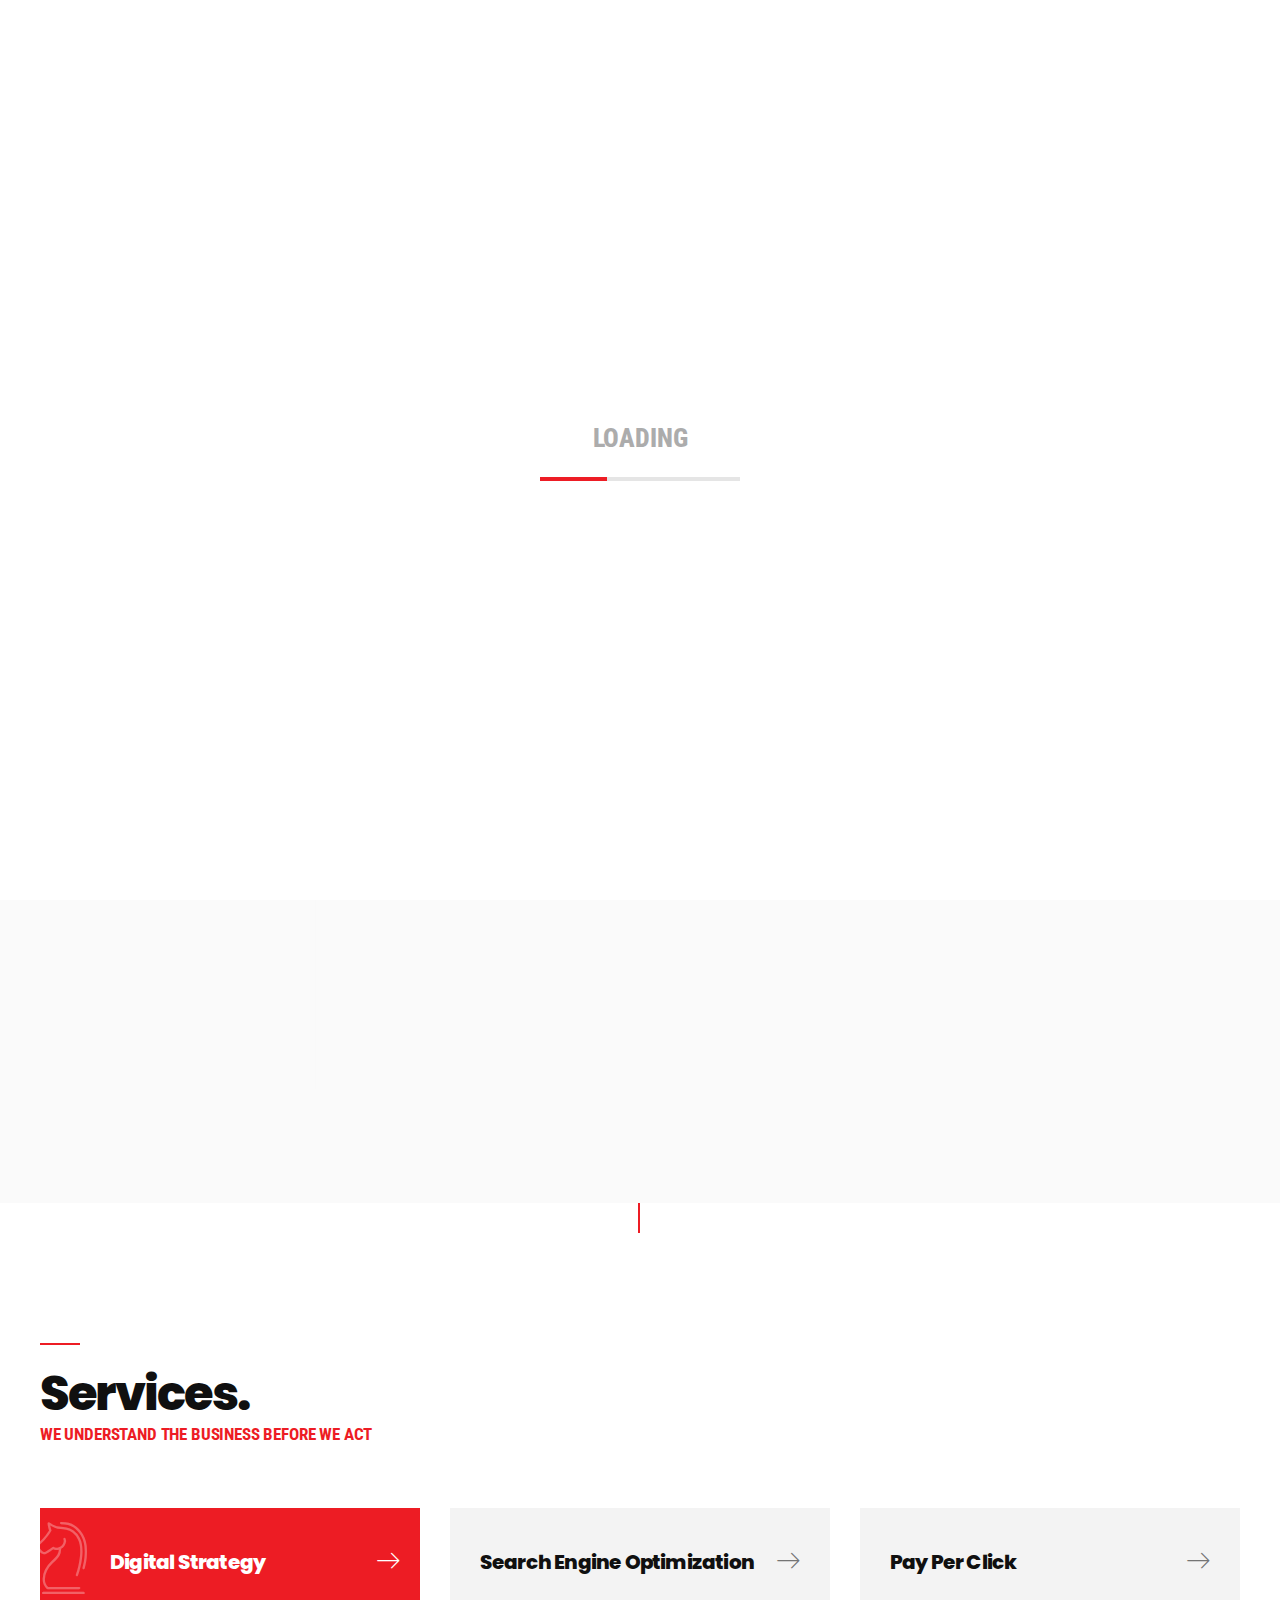
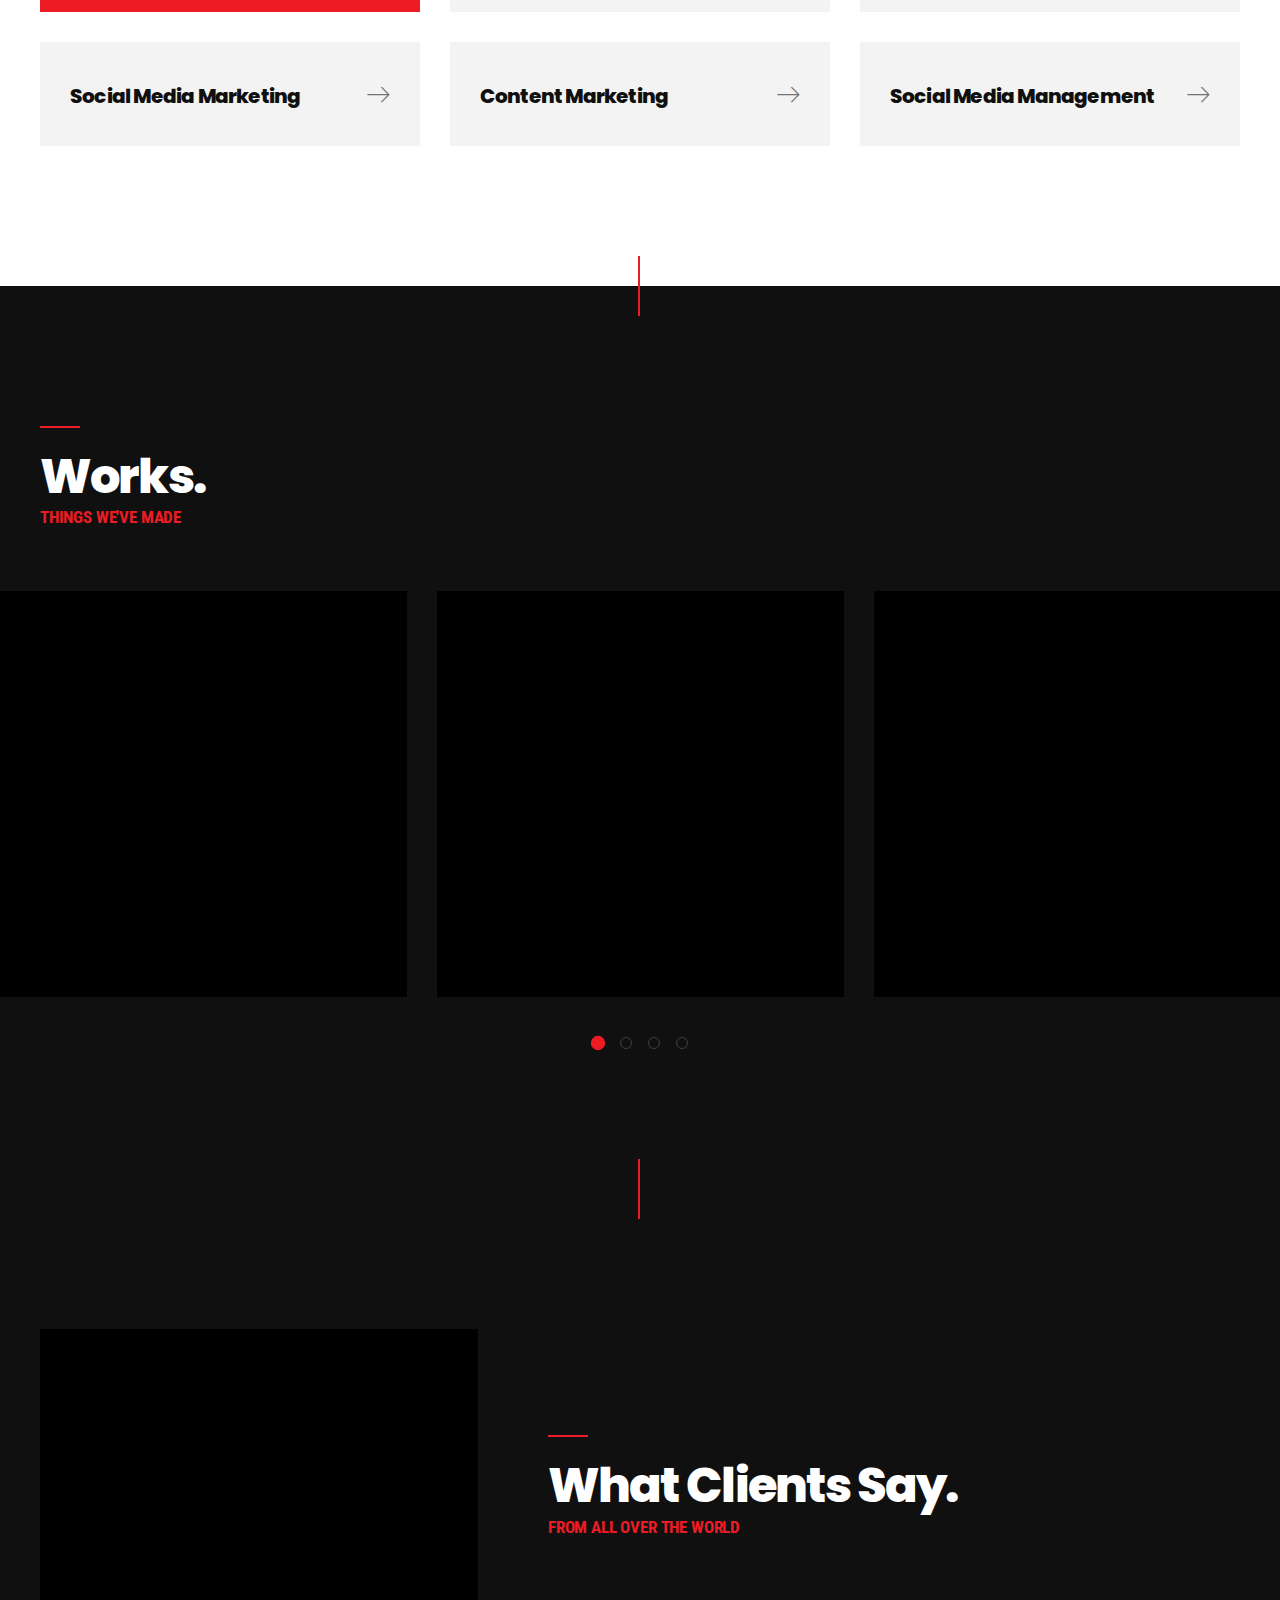
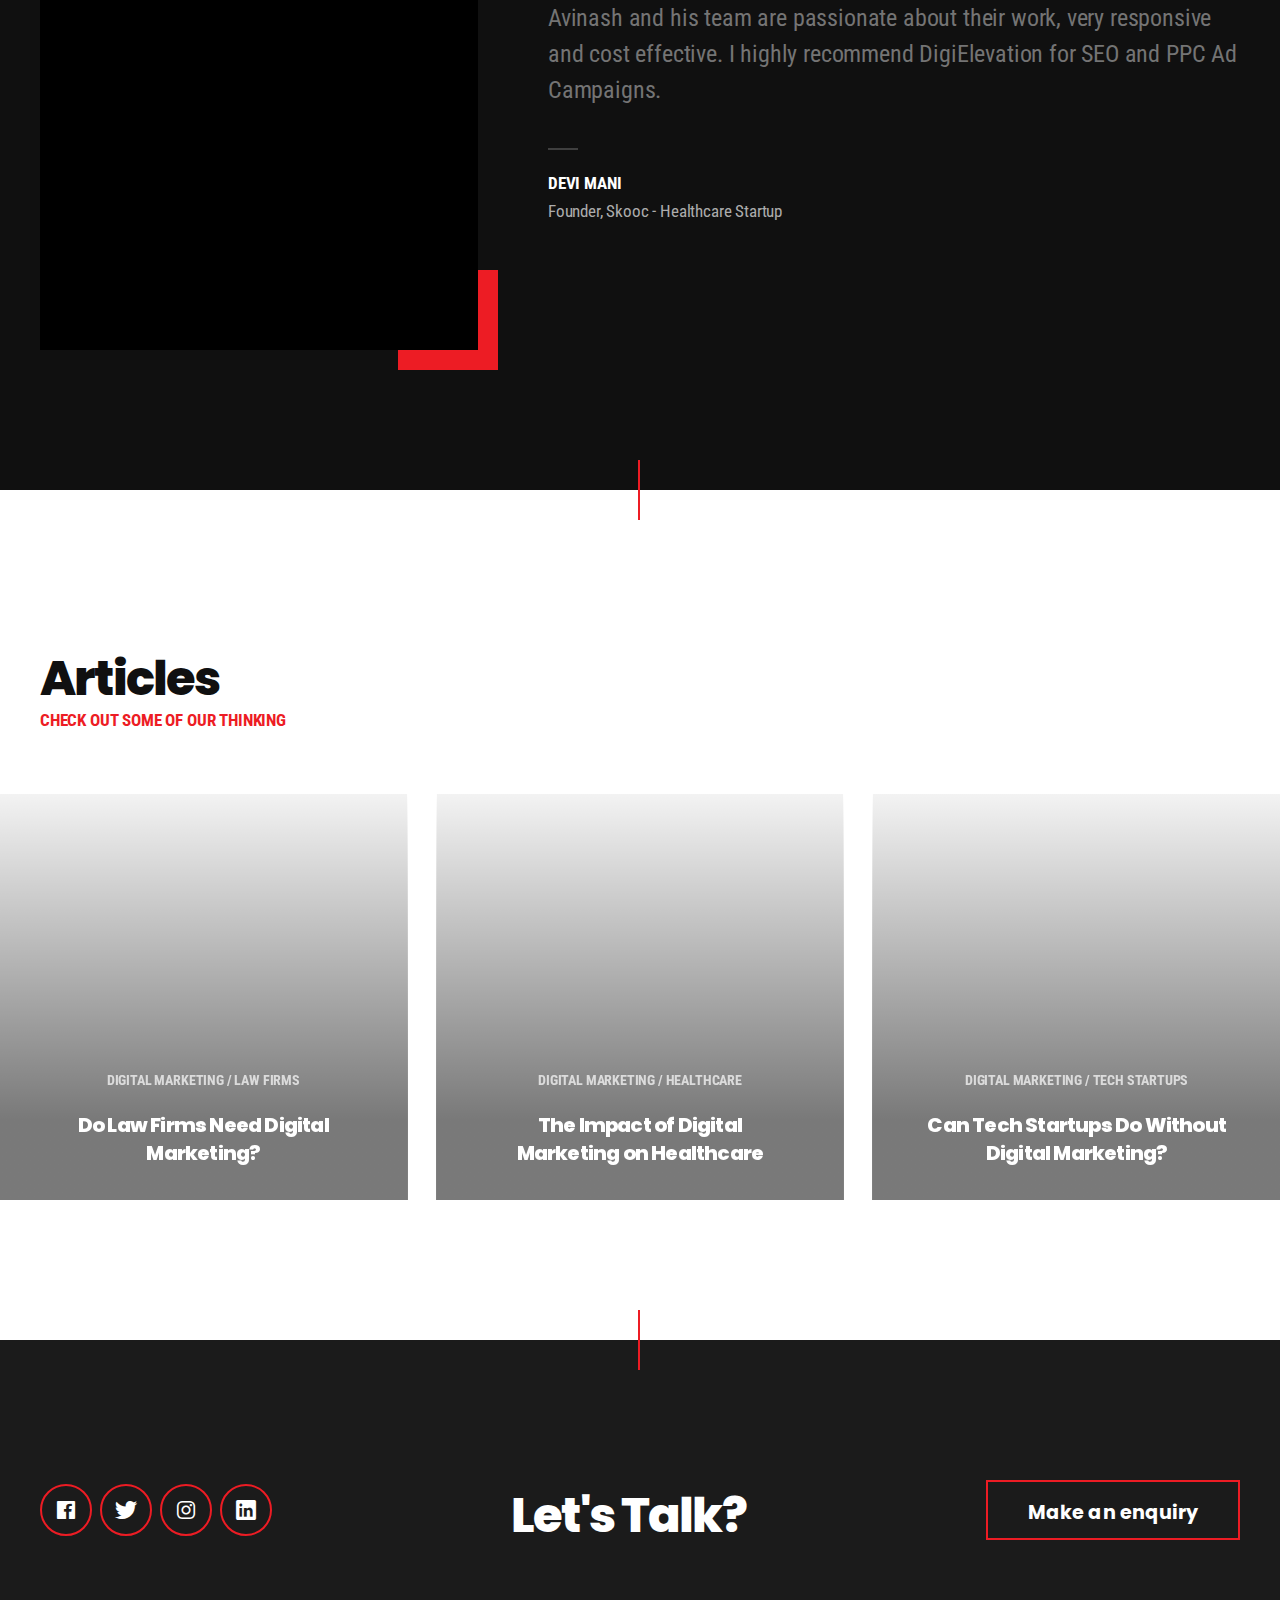
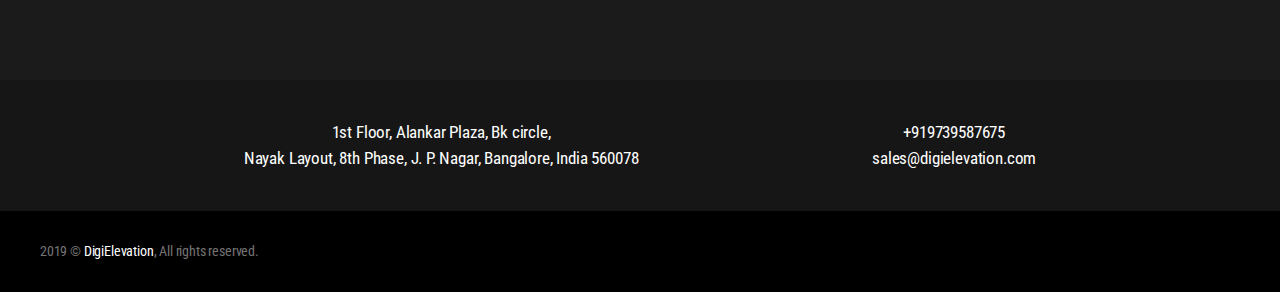
==== index.html @ 8f8449d9 "DE Website" ====
<!DOCTYPE html>
<html lang="zxx">
    <head>
      <title> DigiElevation | Lead Generation & Digital Marketing Agency in Bangalore, India </title>
      <meta name=”description” content=”We’re digital marketing consultants, specialised in SEO, PPC, content marketing, SMM and lead generation. We’re best at building brands from scratch.”>

        <meta charset="UTF-8">
        <meta name="viewport" content="width=device-width, initial-scale=1">
        <meta name="msapplication-TileColor" content="#E9204F">
        <meta name="theme-color" content="#E9204F">
        <link rel="apple-touch-icon" sizes="180x180" href="assets/images/apple-touch-icon.png">
        <link rel="icon" type="image/png" sizes="32x32" href="assets/images/favicon32x32.png">
        <link rel="icon" type="image/png" sizes="16x16" href="assets/images/favicon-16x16.png">
        <link rel="manifest" href="assets/images/site.webmanifest">
        <link rel="mask-icon" href="images/safari-pinned-tab.svg" color="#E9204F">
        <link rel="stylesheet" href="assets/css/normalize.min.css" />
        <link rel="stylesheet" href="assets/css/pr.animation.css" />
        <link rel="stylesheet" href="assets/css/owl.carousel.min.css" />
        <link rel="stylesheet" href="assets/css/uikit.min.css" />
        <link rel="stylesheet" href="assets/css/fonts.css" />
        <link rel="stylesheet" href="assets/css/pixeicons.css" />
        <link href="style.css" rel="stylesheet">
          <link rel="article" href="/Do Law Firms Need Digital Marketing.html">
    </head>
    <body class="home front-page">

        <div id="loader" class="preloader">
            <span class="loading">
                <span class="txt">Loading</span>
                <span class="progress">
                    <span class="bar-loading"></span>
                </span>
            </span>
        </div><!-- Preloader End -->

        <div class="pr__mobile__nav" id="navbar-mobile" data-uk-offcanvas="overlay: true; flip: true; mode: none">
            <div class="uk-offcanvas-bar">

                <button class="uk-offcanvas-close" type="button" data-uk-close="ratio: 2;"></button>

                <nav class="menu" data-uk-scrollspy-nav="offset: 0; closest: li; scroll: true">
                    <ul data-uk-scrollspy="target: > li; cls:uk-animation-slide-right; delay: 100; repeat: true;">
                        <li><a href="#pr__hero">Home</a></li>
                        <li><a href="#pr__services">Services</a></li>
                        <li><a href="#pr__works">Works</a></li>
                        <!-- <li><a href="#pr__about">About</a></li> -->
                        <li><a href="#pr__clients">Clients</a></li>
                        <li><a href="#pr__blog">Blog</a></li>
                        <li><a href="#pr__contact">Contact</a></li>
                    </ul>
                </nav>

            </div><!-- Off Canvas Bar End -->
        </div><!-- Mobile Nav End -->

        <div class="pr__wrapper" id="site-wrapper">
          <div class="pr__hero__wrap" style="background-image: url('assets/images/digielevation_digital_marketing_agency.png'); background-size: 880px; background-position: 78.8%;" id="site-hero">

                <header class="pr__header" data-uk-sticky="top: 100vh; animation: uk-animation-slide-top;">
                    <div class="uk-container">
                        <div class="inner">
                            <div class="logo">
                                <a href="index.html">
                                    <div class="brand"></div>
                                </a>
                            </div>
                            <div class="navbar pr-font-second">
                                <nav class="menu" data-uk-scrollspy-nav="offset: 0; closest: li; scroll: true">
                                    <ul>
                                        <li><a href="#pr__hero">Home</a></li>
                                        <li><a href="#pr__services">Services</a></li>
                                        <li><a href="#pr__works">Works</a></li>
                                        <!-- <li><a href="#pr__about">About</a></li> -->
                                        <li><a href="#pr__clients">Clients</a></li>
                                        <li><a href="#pr__blog">Articles</a></li>
                                        <li><a href="#pr__contact">Contact</a></li>
                                    </ul>
                                </nav>
                                <!-- <div class="lang">
                                    <div data-uk-form-custom="target: true">
                                        <select>
                                            <option value="English">En</option>
                                            <option value="Germany">Ge</option>
                                        </select>
                                        <span></span>
                                        <i class="icon pr-chevron-down"></i>
                                    </div>
                                </div> -->
                            </div>
                            <div class="navbar-tigger" data-uk-toggle="target: #navbar-mobile">
                                <span></span>
                                <span></span>
                                <span></span>
                            </div>
                        </div>
                    </div>
                </header><!-- Site Header End -->


                <section class="pr__hero uk-section" id="pr__hero">

                    <div class="uk-container">
                        <div class="section-inner">
                            <div class="hero-content uk-grid" data-uk-grid="">
                                <div class="uk-width-2-3@s">
                                    <hr class="line pr__hr__primary">
                                    <h2 class="title uk-heading-hero">Uplift Your Business <br>With The Right Digital Marketing Strategy</h2>
                                    <a class="button uk-button uk-button-large uk-button-default uk-margin-top" href="#pr__contact" data-uk-scroll="">Let's Talk</a>
                                </div>
                            </div>
                        </div>
                    </div>
                </section><!-- Site Hero End -->

                <section class="pr__features uk-section uk-padding-remove-bottom" id="pr_features">
                    <div class="uk-container">
                        <div class="section-inner">
                            <div class="items-listing features-boxes uk-grid uk-grid-match uk-grid-medium uk-child-width-1-3@m"
                                data-uk-grid="">
                                <div class="item feature-box uk-active">
                                    <div class="inner">
                                        <i class="icon pr-chart-bars pr__icon__large"></i>
                                        <h3 class="title uk-h4">Digital Marketing.</h3>
                                        <hr class="line pr__hr__secondary">
                                        <p class="description" style="letter-spacing:0.005em;">We help entrepreneurs, startups, and SMBs to leverage digital marketing channels to grow their businesses. </p>
                                        <!-- <a href="#" class="link uk-position-cover"></a> -->
                                    </div>
                                </div>
                                <div class="item feature-box">
                                    <div class="inner">
                                        <i class="icon pr-rocket pr__icon__large"></i>
                                        <h3 class="title uk-h4">Lead Generation.</h3>
                                        <hr class="line pr__hr__secondary">
                                        <p class="description" >We focus on conversions not just impressions, we have a track record of improving the ROI for our clients'</p>
                                        <!-- <a href="#" class="link uk-position-cover"></a> -->
                                    </div>
                                </div>
                                <div class="item feature-box">
                                    <div class="inner">
                                        <i class="icon pr-pie-chart pr__icon__large"></i>
                                        <h3 class="title uk-h4">Branding.</h3>
                                        <hr class="line pr__hr__secondary">
                                        <p class="description">Brand reputation matters a lot, we build strong online brand presence on the internet to accelerate the business.</p>
                                        <!-- <a href="#" class="link uk-position-cover"></a> -->
                                    </div>
                                </div>
                            </div>
                        </div>
                    </div>
                </section><!-- Section: Features End -->

            </div><!-- Hero Wrap End -->

            <div class="pr__content" id="site-content">

                <hr class="pr__vr__section">
                <section class="pr__services pr__section uk-section uk-section-large" id="pr__services">
                    <div class="section-outer">
                        <div class="section-heading">
                            <div class="uk-container">
                                <div class="inner">
                                    <div class="left">
                                        <hr class="line pr__hr__secondary">
                                        <h2 class="title uk-h1">Services.</h2>
                                        <span class="subtitle pr__heading__secondary">We understand the business before we act</span>
                                    </div>
                                </div>
                            </div>
                        </div>
                        <div class="section-inner">
                            <div class="uk-container">
                                <div class="items-listing services-boxes uk-grid uk-grid-match uk-grid-medium uk-child-width-1-3@m uk-child-width-1-2@s"
                                    data-uk-grid="">
                                    <div class="item service-box style-one uk-active">
                                        <div class="inner">
                                            <i class="overlay-icon icon pr-line-strategy"></i>
                                            <h5 class="title uk-h5">Digital Strategy</h5>
                                            <i class="icon pr-arrow-right"></i>
                                            <a href="#pr__contact" class="link uk-position-cover"></a>
                                        </div>
                                    </div>
                                    <div class="item service-box style-one">
                                        <div class="inner">
                                            <i class="overlay-icon icon pr-line-browser"></i>
                                            <h5 class="title uk-h5">Search Engine Optimization</h5>
                                            <i class="icon pr-arrow-right"></i>
                                            <a href="#pr__contact" class="link uk-position-cover"></a>
                                        </div>
                                    </div>
                                    <div class="item service-box style-one">
                                        <div class="inner">
                                            <i class="overlay-icon icon pr-line-presentation"></i>
                                            <h5 class="title uk-h5">Pay Per Click</h5>
                                            <i class="icon pr-arrow-right"></i>
                                            <a href="#pr__contact" class="link uk-position-cover"></a>
                                        </div>
                                    </div>
                                    <div class="item service-box style-one">
                                        <div class="inner">
                                            <i class="overlay-icon icon pr-line-clipboard"></i>
                                            <h5 class="title uk-h5">Social Media Marketing</h5>
                                            <i class="icon pr-arrow-right"></i>
                                            <a href="#pr__contact" class="link uk-position-cover"></a>
                                        </div>
                                    </div>
                                    <div class="item service-box style-one">
                                        <div class="inner">
                                            <i class="overlay-icon icon pr-line-tools"></i>
                                            <h5 class="title uk-h5">Content Marketing</h5>
                                            <i class="icon pr-arrow-right"></i>
                                            <a href="#pr__contact" class="link uk-position-cover"></a>
                                        </div>
                                    </div>
                                    <div class="item service-box style-one">
                                        <div class="inner">
                                            <i class="overlay-icon icon pr-line-chat"></i>
                                            <h5 class="title uk-h5">Social Media Management</h5>
                                            <i class="icon pr-arrow-right"></i>
                                            <a href="#pr__contact" class="link uk-position-cover"></a>
                                        </div>
                                    </div>
                                    <!-- <div class="item service-box style-one">
                                        <div class="inner">
                                            <i class="overlay-icon icon pr-line-target"></i>
                                            <h5 class="title uk-h5">Digital Advertising</h5>
                                            <i class="icon pr-arrow-right"></i>
                                            <a href="#" class="link uk-position-cover"></a>
                                        </div>
                                    </div> -->
                                    <!-- <div class="item service-box style-one">
                                        <div class="inner">
                                            <i class="overlay-icon icon pr-line-lightbulb"></i>
                                            <h5 class="title uk-h5">Brand Identity</h5>
                                            <i class="icon pr-arrow-right"></i>
                                            <a href="#" class="link uk-position-cover"></a>
                                        </div>
                                    </div> -->
                                    <!-- <div class="item service-box style-one">
                                        <div class="inner">
                                            <i class="overlay-icon icon pr-line-search"></i>
                                            <h5 class="title uk-h5">SEO Optimization</h5>
                                            <i class="icon pr-arrow-right"></i>
                                            <a href="#" class="link uk-position-cover"></a>
                                        </div>
                                    </div> -->
                                </div>
                            </div>
                        </div>
                    </div>
                </section><!-- Section: Services End -->

              <hr class="pr__vr__section">
                <section class="pr__works pr__section pr__dark section-slider uk-section uk-section-large" id="pr__works">
                    <div class="section-outer">
                        <div class="section-heading">
                            <div class="uk-container">
                                <div class="inner">
                                    <div class="left">
                                        <hr class="line pr__hr__secondary">
                                        <h2 class="title uk-h1">Works.</h2>
                                        <span class="subtitle pr__heading__secondary">Things we've made</span>
                                    </div>
                                    <!-- <div class="right">
                                        <a class="button uk-button uk-button-default" href="#">View all</a>
                                    </div> -->
                                </div>
                            </div>
                        </div>
                        <div class="section-inner">
                            <div class="uk-container uk-container-no">
                                <div class="items-listing works-boxes works-slider owl-carousel" data-items="1" data-margin="30"
                                    data-loop="true" data-center="true" data-autoplay="true" data-dots="true">
                                    <div class="item work-box">
                                        <div class="outer">
                                            <div class="image pr__image__cover pr__ratio__square" data-src="assets/images/works/01.jpg"
                                                data-uk-img=""></div>
                                            <div class="inner">
                                                <h3 class="title uk-h4">Kevin P Bolger <br>& Associates</h3>
                                                <p class="category">Law Firm, Chicago</p>
                                                <!-- <a href="#" class="link uk-position-cover"></a> -->
                                            </div>
                                        </div>
                                    </div>
                                    <div class="item work-box">
                                        <div class="outer">
                                            <div class="image pr__image__cover pr__ratio__square" data-src="assets/images/works/02.jpg"
                                                data-uk-img=""></div>
                                            <div class="inner">
                                                <h3 class="title uk-h4">Relia Software</h3>
                                                <p class="category">Software Company, Vietnam</p>
                                                <!-- <a href="#" class="link uk-position-cover"></a> -->
                                            </div>
                                        </div>
                                    </div>
                                    <div class="item work-box">
                                        <div class="outer">
                                            <div class="image pr__image__cover pr__ratio__square" data-src="assets/images/works/04.jpg"
                                                data-uk-img=""></div>
                                            <div class="inner">
                                                <h3 class="title uk-h4">Runcaster</h3>
                                                <p class="category">Sports Tech Startup, Bangalore</p>
                                                <!-- <a href="#" class="link uk-position-cover"></a> -->
                                            </div>
                                        </div>
                                    </div>
                                    <!-- <div class="item work-box">
                                        <div class="outer">
                                            <div class="image pr__image__cover pr__ratio__square" data-src="assets/images/works/06.jpg"
                                                data-uk-img=""></div>
                                            <div class="inner">
                                                <h3 class="title uk-h4">Interior Design</h3>
                                                <p class="category">Archticture / Design</p>
                                                <a href="#" class="link uk-position-cover"></a>
                                            </div>
                                        </div>
                                    </div> -->
                                    <div class="item work-box">
                                        <div class="outer">
                                            <div class="image pr__image__cover pr__ratio__square" data-src="assets/images/works/05.jpg"
                                                data-uk-img=""></div>
                                            <div class="inner">
                                                <h3 class="title uk-h4">Skooc</h3>
                                                <p class="category">Healthcare Startup, Bangalore</p>
                                                <!-- <a href="#" class="link uk-position-cover"></a> -->
                                            </div>
                                        </div>
                                    </div>
                                </div>
                            </div>
                        </div>
                    </div>
                </section>
                <!-- Section: Works End -->

                <!-- <hr class="pr__vr__section">
                <section class="pr__about pr__section uk-section uk-section-large" id="pr__about">
                    <div class="section-outer">
                        <div class="section-heading">
                            <div class="outer">
                                <div class="uk-container">
                                    <div class="inner uk-grid" data-uk-grid="">
                                        <div class="left uk-width-expand">
                                            <hr class="line pr__hr__secondary">
                                            <h2 class="title uk-h1">About.</h2>
                                            <span class="subtitle pr__heading__secondary">We're more than a digital agency</span>
                                        </div>
                                        <div class="right uk-width-3-5@s">
                                            <p>Lorem ipsum dolor sit amet consectetur adipisicing elit. Tempore corrupti
                                                temporibus fuga earum asperiores, alias excepturi sit. Impedit, fugit
                                                laudantium.</p>
                                        </div>
                                    </div>
                                </div> -->
                                <!-- Container End -->
                            <!-- </div> -->
                            <!-- Outer End -->
                        <!-- </div> -->
                        <!-- Heading End -->
                        <!-- <div class="section-inner">
                            <div class="uk-container">
                                <div class="gallery-boxes pr__grd__overlay uk-grid uk-grid-match uk-grid-medium"
                                    data-uk-grid="">
                                    <div class="left uk-width-expand">
                                        <div class="item gallery-box big">
                                            <div class="outer">
                                                <div class="image pr__image__cover" data-src="assets/images/about_01.jpg"
                                                    data-uk-img=""></div>
                                                <div class="inner">
                                                    <h3 class="title uk-h5">Teamwork</h3>
                                                    <p class="description">Committed and creative</p>
                                                    <a href="#" class="link uk-position-cover"></a>
                                                </div>
                                            </div>
                                        </div>
                                    </div> -->
                                    <!-- <div class="right uk-width-1-3@m">
                                        <div class="item gallery-box small">
                                            <div class="outer">
                                                <div class="image pr__image__cover" data-src="assets/images/about_03.jpg"
                                                    data-uk-img=""></div>
                                                <div class="inner">
                                                    <h3 class="title uk-h5">Philosophy</h3>
                                                    <p class="description">Trust pays off</p>
                                                    <a href="#" class="link uk-position-cover" data-uk-toggle=""></a>
                                                </div>
                                            </div>
                                        </div>
                                        <div class="item gallery-box small">
                                            <div class="outer">
                                                <div class="image pr__image__cover" data-src="assets/images/about_02.jpg"
                                                    data-uk-img=""></div>
                                                <div class="inner">
                                                    <h3 class="title uk-h5">Office</h3>
                                                    <p class="description">Berlin, UK</p>
                                                    <a href="#" class="link uk-position-cover" data-uk-toggle=""></a>
                                                </div>
                                            </div>
                                        </div>
                                    </div>
                                </div> -->
                                <!-- <div class="about-boxes uk-grid uk-grid-match uk-grid-medium uk-child-width-1-3@m uk-margin-large-top"
                                    data-uk-grid="">
                                    <div class="item about-box">
                                        <div class="outer">
                                            <div class="inner">
                                                <h3 class="title uk-h5">Who we are</h3>
                                                <p class="description">Bring to the table win-win survival strategies to
                                                    ensure proactive domination. At the end of the day, going forward will
                                                    have multiple touchpoints for offshoring.</p>
                                            </div>
                                        </div>
                                    </div>
                                    <div class="item about-box">
                                        <div class="outer">
                                            <div class="inner">
                                                <h3 class="title uk-h5">Our philosophy</h3>
                                                <p class="description">A new normal that has evolved from generation X is
                                                    on the runway heading towards a streamlined cloud solution. User
                                                    generated content in real-time.</p>
                                            </div>
                                        </div>
                                    </div>
                                    <div class="item about-box">
                                        <div class="outer">
                                            <div class="inner">
                                                <h3 class="title uk-h5">How we work</h3>
                                                <p class="description">Capitalize on low hanging fruit to identify a
                                                    ballpark value added activity to beta test. Override the digital divide
                                                    with additional clickthroughs from DevOps.</p>
                                            </div>
                                        </div>
                                    </div>
                                </div> -->
                            <!-- </div> -->
                            <!-- Container End -->
                        <!-- </div> -->
                        <!-- Inner End -->
                    <!-- </div> -->
                    <!-- Outer End -->
                <!-- </section> -->
                <!-- Section: About End -->

                <hr class="pr__vr__section">
                <section class="pr__clients pr__section pr__dark uk-section uk-section-large" id="pr__clients">
                    <div class="uk-container">
                        <div class="section-outer">
                            <div class="uk-flex uk-flex-middle uk-grid uk-grid-large" data-uk-grid="">
                                <div class="right uk-width-expand">
                                    <div class="section-heading">
                                        <div class="inner">
                                            <div class="left">
                                                <hr class="line pr__hr__secondary">
                                                <h2 class="title uk-h1">What Clients Say.</h2>
                                                <span class="subtitle pr__heading__secondary">From all over the world</span>
                                            </div>
                                        </div>
                                    </div>
                                    <div class="section-inner">
                                        <div class="item client-box style-one">
                                            <div class="outer">
                                                <div class="inner">
                                                    <p class="description">
                                                      Avinash and his team are passionate about their work, very responsive and cost effective. I highly recommend DigiElevation for SEO and PPC Ad Campaigns.
                                                    </p>
                                                    <p class="client">Devi Mani </p> <p style=" margin-top: -18px; ">Founder, Skooc - Healthcare Startup<p>

                                                </div>
                                            </div>
                                        </div>
                                    </div>
                                </div>
                                <div class="left uk-width-2-5@m uk-flex-first">
                                    <div class="item client-box style-one client-image">
                                        <div class="image pr__image__cover pr__ratio__portrait" data-src="assets/images/Devi Mani.jpeg"
                                            data-uk-img=""></div>
                                    </div>
                                </div>
                            </div><!-- Grid End -->
                        </div><!-- Outer End -->
                    </div><!-- Container End -->
                </section><!-- Section: Clients End -->

                <!-- <div class="pr__clients__logos pr__section pr__dark uk-section uk-section-large uk-padding-remove-top" id="pr__clients__logos">
                    <div class="uk-container">
                        <hr class="pr__hr__section">
                        <div class="section-outer uk-padding uk-padding-remove-bottom uk-padding-remove-horizontal">
                            <div class="uk-flex uk-flex-around uk-flex-middle uk-grid uk-grid-large" data-uk-grid="">
                                <div class="item logo">
                                    <div class="inner"><img src="assets/images/logos/01.svg" alt="NOreal" data-uk-svg=""></div>
                                </div>
                                <div class="item logo">
                                    <div class="inner"><img src="assets/images/logos/02.svg" alt="Notron" data-uk-svg=""></div>
                                </div>
                                <div class="item logo">
                                    <div class="inner"><img src="assets/images/logos/03.svg" alt="Vorbes" data-uk-svg=""></div>
                                </div>
                                <div class="item logo">
                                    <div class="inner"><img src="assets/images/logos/04.svg" alt="Friday" data-uk-svg=""></div>
                                </div>
                                <div class="item logo">
                                    <div class="inner"><img src="assets/images/logos/05.svg" alt="Pantheon" data-uk-svg=""></div>
                                </div>
                                <div class="item logo">
                                    <div class="inner"><img src="assets/images/logos/06.svg" alt="Horus" data-uk-svg=""></div>
                                </div> -->
                            <!-- </div> -->
                            <!-- Grid End -->
                        <!-- </div> -->
                        <!-- Outer End -->
                    <!-- </div> -->
                    <!-- Container End -->
                <!-- </div> -->
                <!-- Section: Clients Logos End -->

                <hr class="pr__vr__section">
                <section class="pr__blog pr__section section-slider uk-section uk-section-large" id="pr__blog">
                    <div class="section-outer">
                        <div class="section-heading">
                            <div class="uk-container">
                                <div class="inner">
                                    <div class="left">
                                        <h2 class="title uk-h1">Articles</h2>
                                        <span class="subtitle pr__heading__secondary">Check out some of our thinking</span>
                                    </div>
                                </div>
                            </div><!-- Container End -->
                        </div><!-- Heading End -->
                        <div class="section-inner">
                            <div class="uk-container uk-container-no">
                                <div class="blog-listing style-one blog-slider owl-carousel" data-items="0" data-loop="false"
                                    data-center="false" data-margin="30" data-autoplay="true" data-dots="true">

                                   <article class="post type-post">
                                        <div class="outer">
                                            <div class="featured-image">
                                                <div class="image pr__image__cover" data-src="assets/images/posts/Digital Marketing for Attorneys.jpg"
                                                    data-uk-img=""></div>
                                            </div>
                                            <div class="inner">
                                              <a class="category" href="Do Law Firms Need Digital Marketing.html">Digital Marketing / Law Firms</a>
                                              <h3 class="title uk-h5"><a href="">Do Law Firms Need Digital Marketing?</a></h3>
                                              <a href="Do Law Firms Need Digital Marketing.html" class="more icon pr-arrow-right"></a>
                                              <a href="Do Law Firms Need Digital Marketing.html" class="link"></a>

                                                <!-- <a class="category" href="#">Careers</a>
                                                <h3 class="title uk-h5"><a href="#">Winning tactics for a new digital agency</a></h3>
                                                <a href="#" class="more icon pr-arrow-right"></a>
                                                <a href="#" class="link"></a> -->
                                            </div>
                                        </div>
                                    </article>
                                    <article class="post type-post">
                                        <div class="outer">
                                            <div class="featured-image">
                                                <div class="image pr__image__cover" data-src="assets/images/posts/The Impact of Digital Marketing on Healthcare.jpg"
                                                    data-uk-img=""></div>
                                            </div>
                                            <div class="inner">
                                                <a class="category" href="The Impact of Digital Marketing on Healthcare.html">DIGITAL MARKETING / HEALTHCARE</a>
                                                <h3 class="title uk-h5"><a href="The Impact of Digital Marketing on Healthcare.html">The Impact of Digital <br>Marketing on Healthcare</a></h3>
                                                <a href="The Impact of Digital Marketing on Healthcare.html" class="more icon pr-arrow-right"></a>
                                                <a href="The Impact of Digital Marketing on Healthcare.html" class="link"></a>
                                            </div>
                                        </div>
                                    </article>
                                   <article class="post type-post">
                                        <div class="outer">
                                            <div class="featured-image">
                                                <div class="image pr__image__cover" data-src="assets/images/posts/Can Tech Startups Do Without Digital Marketing.jpg"
                                                    data-uk-img=""></div>
                                            </div>
                                            <div class="inner">
                                                <a class="category" href="Can Tech Startups Do Without Digital Marketing.html">Digital Marketing / Tech Startups</a>
                                                <h3 class="title uk-h5"><a href="Can Tech Startups Do Without Digital Marketing.html">Can Tech Startups Do Without<br> Digital Marketing?</a></h3>
                                                <a href="Can Tech Startups Do Without Digital Marketing.html" class="more icon pr-arrow-right"></a>
                                                <a href="Can Tech Startups Do Without Digital Marketing.html" class="link"></a>
                                            </div>
                                        </div>
                                    </article>
                                     <!-- <article class="post type-post">
                                        <div class="outer">
                                            <div class="featured-image">
                                                <div class="image pr__image__cover" data-src="assets/images/posts/04.jpg"
                                                    data-uk-img=""></div>
                                            </div>
                                            <div class="inner">
                                                <a class="category" href="#">Marketing</a>
                                                <h3 class="title uk-h5"><a href="#">Choose from meeting speak, client
                                                        feedback</a></h3>
                                                <a href="#" class="more icon pr-arrow-right"></a>
                                                <a href="#" class="link"></a>
                                            </div>
                                        </div>
                                    </article> -->
                                    <!-- <article class="post type-post" style="margin-left: 114px;">
                                        <div class="outer">
                                            <div class="featured-image">
                                                <div class="image pr__image__cover" data-src="assets/images/posts/05.jpg"
                                                    data-uk-img=""></div>
                                            </div>
                                            <div class="inner">
                                                <a class="category" href="Do Law Firms Need Digital Marketing.html">Digital Marketing / Law Firms</a>
                                                <h3 class="title uk-h5"><a href="#">Do Law Firms Need Digital Marketing?</a></h3>
                                                <a href="Do Law Firms Need Digital Marketing.html" class="more icon pr-arrow-right"></a>
                                                <a href="Do Law Firms Need Digital Marketing.html" class="link"></a>
                                            </div>
                                        </div>
                                    </article> -->
                                </div>
                            </div><!-- Container End -->
                        </div><!-- Inner End -->
                    </div><!-- Outer End -->
                </section><!-- Section: Blog End -->

                <hr class="pr__vr__section">
            </div><!-- Site Content End -->

            <footer class="pr__footer" id="site-footer">

                <div class="pr__footer__top uk-section uk-section-large">
                    <div class="section-outer">
                        <div class="uk-container">
                            <div class="section-inner">
                                <div class="columns uk-grid" data-uk-grid="">
                                    <div class="pr__cta column">
                                        <div class="inner">
                                            <h2 class="title uk-h1">Let's Talk?</h2>
                                        </div>
                                    </div>
                                    <div class="pr__cta column">
                                        <div class="inner">
                                            <a id="pr__contact" href="#pr__contact__form" class="button uk-button uk-button-large uk-button-default"
                                                data-uk-toggle="">Make an enquiry</a>
                                        </div>
                                    </div>
                                    <div class="pr__social column">
                                        <div class="inner">
                                            <a href="#" class="icon pr-logo-facebook"></a>
                                            <a href="#" class="icon pr-logo-twitter"></a>
                                            <a href="#" class="icon pr-logo-instagram"></a>
                                            <a href="#" class="icon pr-logo-linkedin"></a>
                                        </div>
                                    </div>
                                </div>
                            </div><!-- Inner End-->
                        </div><!-- Container End-->
                    </div><!-- Outer End-->
                </div><!-- Footer Top End-->
                <div class="pr__footer__center uk-section uk-section-small">
                    <div class="uk-container">
                        <ul>
                            <li class="address">1st Floor, Alankar Plaza, Bk circle, <br>Nayak Layout, 8th Phase, J. P. Nagar, Bangalore, India 560078</li>
                            <li><span ><a href="tel:+919739587675"> +919739587675</a> <br><a href="mailto:sales@digielevation.com">sales@digielevation.com</span></a></li>
                        </ul>
                    </div>
                </div>
                <div class="pr__footer__bottom uk-section">
                    <div class="section-outer">
                        <div class="uk-container">
                            <div class="section-inner">
                                <div class="columns uk-grid" data-uk-grid="">
                                    <!-- <div class="pr__links column">
                                        <div class="inner">
                                            <a href="#">Terms of use</a>
                                            <a href="#">Privacy Policy</a>
                                            <a href="#">Cookie Policy</a>
                                        </div>
                                    </div> -->
                                    <div class="pr__copyrights column">
                                        <div class="inner">
                                            <p>2019 © <a href="index.html">DigiElevation</a>, All rights reserved.</p>
                                        </div>
                                    </div>
                                </div>
                            </div><!-- Inner End-->
                        </div><!-- Container End-->
                    </div><!-- Outer End-->
                </div><!-- Footer Bottom End-->

            </footer><!-- Site Footer End-->

        </div><!-- Site Wrapper End -->

        <div id="pr__contact__form" class="pr__contact__form uk-modal-full" data-uk-modal="">
            <div class="uk-modal-dialog" data-uk-height-viewport="">
                <div class="form-outer">
                    <div class="uk-container uk-container-xsmall">
                        <div class="form-inner uk-position-relative">
                            <button class="uk-modal-close-full" type="button" data-uk-close="ratio: 2;"><span>Close</span></button>
                            <h2 class="uk-modal-title uk-h1">Let's Talk?</h2>
                            <p>Let’s make something awesome togheter</p>
                            <form class="pr__contact pr__form" action="includes/sendemail.php">
                                <div class="pr__form__group">
                                    <label for="name">Your Name <span class="required">*</span></label>
                                    <input class="pr-input" id="name" name="name" type="text" />
                                </div>
                                <div class="pr__form__group">
                                    <label for="email">Your E-Mail <span class="required">*</span></label>
                                    <input class="pr-input" id="email" name="email" type="text" />
                                </div>
                                <div class="pr__form__group">
                                    <label for="subject">Your Subject <span class="required">*</span></label>
                                    <input class="pr-input" id="subject" name="subject" type="text" />
                                </div>
                                <div class="pr__form__group">
                                    <label for="budget">What's your budget range?</label>
                                    <select class="uk-select" id="budget" name="budget">
                                        <option>&nbsp;</option>
                                        <option>Low budget</option>
                                        <option>$1,000 — $2,000</option>
                                        <option>$2,000 — $5,000</option>
                                        <option>$5,000 — $10,000</option>
                                        <option>$10,000+</option>
                                    </select>
                                </div>
                                <div class="pr__form__group">
                                    <label for="message">Your message <span class="required">*</span></label>
                                    <textarea class="pr-textarea" id="message" name="message"></textarea>
                                </div>
                                <p class="pr__form__group uk-margin-large">
                                    <button class="uk-button uk-button-large uk-button-primary" type="submit">Send message</button>
                                </p>
                            </form>
                        </div>
                    </div>
                </div>
            </div>
        </div><!-- Contact Form Popup End -->

        <!-- Needed Scripts -->
        <script src="assets/js/jquery.min.js"></script>
        <script src="assets/js/anime.min.js"></script>
        <script src="assets/js/pr.animation.js"></script>
        <script src="assets/js/uikit.min.js"></script>
        <script src="assets/js/owl.carousel.min.js"></script>
        <script src="assets/js/validate.js"></script>
        <script src="assets/js/main.js"></script>
    </body>
</html>
---- assets/css/fonts.css ----
/* Trade Gothic */
@font-face {
    font-family: 'Trade Gothic';
    src: url('../fonts/Trade_Gothic/tradegothic-light.woff2') format('woff2'),
        url('../fonts/Trade_Gothic/tradegothic-light.woff') format('woff');
    font-weight: 300;
    font-style: normal;
}
@font-face {
    font-family: 'Trade Gothic';
    src: url('../fonts/Trade_Gothic/tradegothic.woff2') format('woff2'),
         url('../fonts/Trade_Gothic/tradegothic.woff') format('woff');
    font-weight: 400;
    font-style: normal;
}
@font-face {
    font-family: 'Trade Gothic';
    src: url('../fonts/Trade_Gothic/tradegothic-bold.woff2') format('woff2'),
         url('../fonts/Trade_Gothic/tradegothic-bold.woff') format('woff');
    font-weight: 700;
    font-style: normal;
}

/* ITC Avant Grand Pro */

@font-face {
    font-family: 'Avant Grade';
    src: url('../fonts/Avant_Grade/AvantGarde-Light.woff2') format('woff2'),
        url('../fonts/Avant_Grade/AvantGarde-Light.woff') format('woff');
    font-weight: 300;
    font-style: normal;
}
@font-face {
    font-family: 'Avant Grade';
    src: url('../fonts/Avant_Grade/AvantGarde-Book.woff') format('woff2'),
        url('../fonts/Avant_Grade/AvantGarde-Book.woff') format('woff');
    font-weight: 400;
    font-style: normal;
}
@font-face {
    font-family: 'Avant Grade';
    src: url('../fonts/Avant_Grade/AvantGarde-Bold.woff2') format('woff2'),
        url('../fonts/Avant_Grade/AvantGarde-Bold.woff') format('woff');
    font-weight: 700;
    font-style: normal;
}
---- assets/css/pixeicons.css ----
@font-face {
  font-family: 'Pixeicons';
  src:  url('../fonts/Pixeicons/Main/Pixeicons.eot?4ts25x');
  src:  url('../fonts/Pixeicons/Main/Pixeicons.eot?4ts25x#iefix') format('embedded-opentype'),
    url('../fonts/Pixeicons/Main/Pixeicons.ttf?4ts25x') format('truetype'),
    url('../fonts/Pixeicons/Main/Pixeicons.woff?4ts25x') format('woff'),
    url('../fonts/Pixeicons/Main/Pixeicons.svg?4ts25x#Pixeicons') format('svg');
  font-weight: 400;
  font-style: normal;
}

@font-face {
  font-family: 'Pixeicons';
  src:  url('../fonts/Pixeicons/Brands/Pixeicons.eot?4ts25x');
  src:  url('../fonts/Pixeicons/Brands/Pixeicons.eot?4ts25x#iefix') format('embedded-opentype'),
    url('../fonts/Pixeicons/Brands/Pixeicons.ttf?4ts25x') format('truetype'),
    url('../fonts/Pixeicons/Brands/Pixeicons.woff?4ts25x') format('woff'),
    url('../fonts/Pixeicons/Brands/Pixeicons.svg?4ts25x#Pixeicons') format('svg');
  font-weight: 700;
  font-style: normal;
}

@font-face {
  font-family: 'Pixeicons';
  src:  url('../fonts/Pixeicons/Line/Pixeicons.eot?4ts25x');
  src:  url('../fonts/Pixeicons/Line/Pixeicons.eot?4ts25x#iefix') format('embedded-opentype'),
    url('../fonts/Pixeicons/Line/Pixeicons.ttf?4ts25x') format('truetype'),
    url('../fonts/Pixeicons/Line/Pixeicons.woff?4ts25x') format('woff'),
    url('../fonts/Pixeicons/Line/Pixeicons.svg?4ts25x#Pixeicons') format('svg');
  font-weight: 300;
  font-style: normal;
}

[class^="icon pr-"],
[class*="icon pr-"] {
  /* use !important to prevent issues with browser extensions that change fonts */
  font-family: 'Pixeicons';
  speak: none;
  font-style: normal;
  font-weight: 400;
  font-variant: normal;
  text-transform: none;
  line-height: 1;

  /* Better Font Rendering =========== */
  -webkit-font-smoothing: antialiased;
  -moz-osx-font-smoothing: grayscale;
}

[class^="icon pr-logo-"],
[class*="icon pr-logo-"] {
  font-family: 'Pixeicons';
  font-weight: 700;
}

[class^="icon pr-line-"],
[class*="icon pr-line-"] {
  font-family: 'Pixeicons';
  font-weight: 300;
}


/* Main */
.pr-alarm:before {
  content: "\e900";
}
.pr-apartment:before {
  content: "\e901";
}
.pr-arrow-down-circle:before {
  content: "\e902";
}
.pr-arrow-down:before {
  content: "\e903";
}
.pr-arrow-left-circle:before {
  content: "\e904";
}
.pr-arrow-left:before {
  content: "\e905";
}
.pr-arrow-right-circle:before {
  content: "\e906";
}
.pr-arrow-right:before {
  content: "\e907";
}
.pr-arrow-up-circle:before {
  content: "\e908";
}
.pr-arrow-up:before {
  content: "\e909";
}
.pr-bicycle:before {
  content: "\e90a";
}
.pr-bold:before {
  content: "\e90b";
}
.pr-book:before {
  content: "\e90c";
}
.pr-bookmark:before {
  content: "\e90d";
}
.pr-briefcase:before {
  content: "\e90e";
}
.pr-bubble:before {
  content: "\e90f";
}
.pr-bug:before {
  content: "\e910";
}
.pr-bullhorn:before {
  content: "\e911";
}
.pr-bus:before {
  content: "\e912";
}
.pr-calendar-full:before {
  content: "\e913";
}
.pr-camera-video:before {
  content: "\e914";
}
.pr-camera:before {
  content: "\e915";
}
.pr-car:before {
  content: "\e916";
}
.pr-cart:before {
  content: "\e917";
}
.pr-chart-bars:before {
  content: "\e918";
}
.pr-checkmark-circle:before {
  content: "\e919";
}
.pr-chevron-down-circle:before {
  content: "\e91a";
}
.pr-chevron-down:before {
  content: "\e91b";
}
.pr-chevron-left-circle:before {
  content: "\e91c";
}
.pr-chevron-left:before {
  content: "\e91d";
}
.pr-chevron-right-circle:before {
  content: "\e91e";
}
.pr-chevron-right:before {
  content: "\e91f";
}
.pr-chevron-up-circle:before {
  content: "\e920";
}
.pr-chevron-up:before {
  content: "\e921";
}
.pr-circle-minus:before {
  content: "\e922";
}
.pr-clock:before {
  content: "\e923";
}
.pr-cloud-check:before {
  content: "\e924";
}
.pr-cloud-download:before {
  content: "\e925";
}
.pr-cloud-sync:before {
  content: "\e926";
}
.pr-cloud-upload:before {
  content: "\e927";
}
.pr-cloud:before {
  content: "\e928";
}
.pr-code:before {
  content: "\e929";
}
.pr-coffee-cup:before {
  content: "\e92a";
}
.pr-cog:before {
  content: "\e92b";
}
.pr-construction:before {
  content: "\e92c";
}
.pr-crop:before {
  content: "\e92d";
}
.pr-cross-circle:before {
  content: "\e92e";
}
.pr-cross:before {
  content: "\e92f";
}
.pr-database:before {
  content: "\e930";
}
.pr-diamond:before {
  content: "\e931";
}
.pr-dice:before {
  content: "\e932";
}
.pr-dinner:before {
  content: "\e933";
}
.pr-direction-ltr:before {
  content: "\e934";
}
.pr-direction-rtl:before {
  content: "\e935";
}
.pr-download:before {
  content: "\e936";
}
.pr-drop:before {
  content: "\e937";
}
.pr-earth:before {
  content: "\e938";
}
.pr-enter-down:before {
  content: "\e939";
}
.pr-enter:before {
  content: "\e93a";
}
.pr-envelope:before {
  content: "\e93b";
}
.pr-exit-up:before {
  content: "\e93c";
}
.pr-exit:before {
  content: "\e93d";
}
.pr-eye:before {
  content: "\e93e";
}
.pr-file-add:before {
  content: "\e93f";
}
.pr-file-empty:before {
  content: "\e940";
}
.pr-film-play:before {
  content: "\e941";
}
.pr-flag:before {
  content: "\e942";
}
.pr-frame-contract:before {
  content: "\e943";
}
.pr-frame-expand:before {
  content: "\e944";
}
.pr-funnel:before {
  content: "\e945";
}
.pr-gift:before {
  content: "\e946";
}
.pr-graduation-hat:before {
  content: "\e947";
}
.pr-hand:before {
  content: "\e948";
}
.pr-heart-pulse:before {
  content: "\e949";
}
.pr-heart:before {
  content: "\e94a";
}
.pr-highlight:before {
  content: "\e94b";
}
.pr-history:before {
  content: "\e94c";
}
.pr-home:before {
  content: "\e94d";
}
.pr-hourglass:before {
  content: "\e94e";
}
.pr-inbox:before {
  content: "\e94f";
}
.pr-indent-decrease:before {
  content: "\e950";
}
.pr-indent-increase:before {
  content: "\e951";
}
.pr-italic:before {
  content: "\e952";
}
.pr-keyboard:before {
  content: "\e953";
}
.pr-laptop-phone:before {
  content: "\e954";
}
.pr-laptop:before {
  content: "\e955";
}
.pr-layers:before {
  content: "\e956";
}
.pr-leaf:before {
  content: "\e957";
}
.pr-license:before {
  content: "\e958";
}
.pr-lighter:before {
  content: "\e959";
}
.pr-line-spacing:before {
  content: "\e95a";
}
.pr-linearicons:before {
  content: "\e95b";
}
.pr-link:before {
  content: "\e95c";
}
.pr-list:before {
  content: "\e95d";
}
.pr-location:before {
  content: "\e95e";
}
.pr-lock:before {
  content: "\e95f";
}
.pr-magic-wand:before {
  content: "\e960";
}
.pr-magnifier:before {
  content: "\e961";
}
.pr-map-marker:before {
  content: "\e962";
}
.pr-map:before {
  content: "\e963";
}
.pr-menu-circle:before {
  content: "\e964";
}
.pr-menu:before {
  content: "\e965";
}
.pr-mic:before {
  content: "\e966";
}
.pr-moon:before {
  content: "\e967";
}
.pr-move:before {
  content: "\e968";
}
.pr-music-note:before {
  content: "\e969";
}
.pr-mustache:before {
  content: "\e96a";
}
.pr-neutral:before {
  content: "\e96b";
}
.pr-page-break:before {
  content: "\e96c";
}
.pr-paperclip:before {
  content: "\e96d";
}
.pr-paw:before {
  content: "\e96e";
}
.pr-pencil:before {
  content: "\e96f";
}
.pr-phone-handset:before {
  content: "\e970";
}
.pr-phone:before {
  content: "\e971";
}
.pr-picture:before {
  content: "\e972";
}
.pr-pie-chart:before {
  content: "\e973";
}
.pr-pilcrow:before {
  content: "\e974";
}
.pr-plus-circle:before {
  content: "\e975";
}
.pr-pointer-down:before {
  content: "\e976";
}
.pr-pointer-left:before {
  content: "\e977";
}
.pr-pointer-right:before {
  content: "\e978";
}
.pr-pointer-up:before {
  content: "\e979";
}
.pr-poop:before {
  content: "\e97a";
}
.pr-power-switch:before {
  content: "\e97b";
}
.pr-printer:before {
  content: "\e97c";
}
.pr-pushpin:before {
  content: "\e97d";
}
.pr-question-circle:before {
  content: "\e97e";
}
.pr-redo:before {
  content: "\e97f";
}
.pr-rocket:before {
  content: "\e980";
}
.pr-sad:before {
  content: "\e981";
}
.pr-screen:before {
  content: "\e982";
}
.pr-select:before {
  content: "\e983";
}
.pr-shirt:before {
  content: "\e984";
}
.pr-smartphone:before {
  content: "\e985";
}
.pr-smile:before {
  content: "\e986";
}
.pr-sort-alpha-asc:before {
  content: "\e987";
}
.pr-sort-amount-asc:before {
  content: "\e988";
}
.pr-spell-check:before {
  content: "\e989";
}
.pr-star-empty:before {
  content: "\e98a";
}
.pr-star-half:before {
  content: "\e98b";
}
.pr-star:before {
  content: "\e98c";
}
.pr-store:before {
  content: "\e98d";
}
.pr-strikethrough:before {
  content: "\e98e";
}
.pr-sun:before {
  content: "\e98f";
}
.pr-sync:before {
  content: "\e990";
}
.pr-tablet:before {
  content: "\e991";
}
.pr-tag:before {
  content: "\e992";
}
.pr-text-align-center:before {
  content: "\e993";
}
.pr-text-align-justify:before {
  content: "\e994";
}
.pr-text-align-left:before {
  content: "\e995";
}
.pr-text-align-right:before {
  content: "\e996";
}
.pr-text-format-remove:before {
  content: "\e997";
}
.pr-text-format:before {
  content: "\e998";
}
.pr-text-size:before {
  content: "\e999";
}
.pr-thumbs-down:before {
  content: "\e99a";
}
.pr-thumbs-up:before {
  content: "\e99b";
}
.pr-train:before {
  content: "\e99c";
}
.pr-trash:before {
  content: "\e99d";
}
.pr-underline:before {
  content: "\e99e";
}
.pr-undo:before {
  content: "\e99f";
}
.pr-unlink:before {
  content: "\e9a0";
}
.pr-upload:before {
  content: "\e9a1";
}
.pr-user:before {
  content: "\e9a2";
}
.pr-users:before {
  content: "\e9a3";
}
.pr-volume-high:before {
  content: "\e9a4";
}
.pr-volume-low:before {
  content: "\e9a5";
}
.pr-volume-medium:before {
  content: "\e9a6";
}
.pr-volume:before {
  content: "\e9a7";
}
.pr-warning:before {
  content: "\e9a8";
}
.pr-wheelchair:before {
  content: "\e9a9";
}

/* Line */

.pr-line-mobile:before {
  content: "\e000";
}
.pr-line-laptop:before {
  content: "\e001";
}
.pr-line-desktop:before {
  content: "\e002";
}
.pr-line-tablet:before {
  content: "\e003";
}
.pr-line-phone:before {
  content: "\e004";
}
.pr-line-document:before {
  content: "\e005";
}
.pr-line-documents:before {
  content: "\e006";
}
.pr-line-search:before {
  content: "\e007";
}
.pr-line-clipboard:before {
  content: "\e008";
}
.pr-line-newspaper:before {
  content: "\e009";
}
.pr-line-book-open:before {
  content: "\e00b";
}
.pr-line-browser:before {
  content: "\e00c";
}
.pr-line-calendar:before {
  content: "\e00d";
}
.pr-line-presentation:before {
  content: "\e00e";
}
.pr-line-pictures:before {
  content: "\e010";
}
.pr-line-video:before {
  content: "\e011";
}
.pr-line-camera:before {
  content: "\e012";
}
.pr-line-printer:before {
  content: "\e013";
}
.pr-line-toolbox:before {
  content: "\e014";
}
.pr-line-bargraph:before {
  content: "\e018";
}
.pr-line-edit:before {
  content: "\e01c";
}
.pr-line-adjustments:before {
  content: "\e01d";
}
.pr-line-megaphone:before {
  content: "\e021";
}
.pr-line-flag:before {
  content: "\e024";
}
.pr-line-map:before {
  content: "\e025";
}
.pr-line-basket:before {
  content: "\e027";
}
.pr-line-envelope:before {
  content: "\e028";
}
.pr-line-gears:before {
  content: "\e02b";
}
.pr-line-pricetags:before {
  content: "\e02f";
}
.pr-line-lightbulb:before {
  content: "\e030";
}
.pr-line-layers:before {
  content: "\e031";
}
.pr-line-pencil:before {
  content: "\e032";
}
.pr-line-tools:before {
  content: "\e033";
}
.pr-line-tools-2:before {
  content: "\e034";
}
.pr-line-paintbrush:before {
  content: "\e036";
}
.pr-line-magnifying-glass:before {
  content: "\e037";
}
.pr-line-circle-compass:before {
  content: "\e038";
}
.pr-line-linegraph:before {
  content: "\e039";
}
.pr-line-strategy:before {
  content: "\e03b";
}
.pr-line-beaker:before {
  content: "\e03c";
}
.pr-line-profile-male:before {
  content: "\e040";
}
.pr-line-globe:before {
  content: "\e045";
}
.pr-line-map-pin:before {
  content: "\e047";
}
.pr-line-chat:before {
  content: "\e049";
}
.pr-line-target:before {
  content: "\e04e";
}
.pr-line-piechart:before {
  content: "\e050";
}
.pr-line-global:before {
  content: "\e052";
}
.pr-line-quote:before {
  content: "\e057";
}
.pr-line-scope:before {
  content: "\e058";
}
.pr-line-refresh:before {
  content: "\e05a";
}


/* Brands */
.pr-logo-dribbble:before {
  content: "\e900";
}
.pr-logo-facebook:before {
  content: "\e901";
}
.pr-logo-flickr:before {
  content: "\e902";
}
.pr-logo-github:before {
  content: "\e903";
}
.pr-logo-googleplus:before {
  content: "\e904";
}
.pr-logo-instagram:before {
  content: "\e905";
}
.pr-logo-linkedin:before {
  font-size: 26.2px;
  content: "\e906";
}
.pr-logo-pinterest:before {
  content: "\e907";
}
.pr-logo-reddit:before {
  content: "\e908";
}
.pr-logo-rss:before {
  content: "\e909";
}
.pr-logo-skype:before {
  content: "\e90a";
}
.pr-logo-slack:before {
  content: "\e90b";
}
.pr-logo-snapchat:before {
  content: "\e90c";
}
.pr-logo-tumblr:before {
  content: "\e90d";
}
.pr-logo-twitter:before {
  content: "\e90e";
}
.pr-logo-vimeo:before {
  content: "\e90f";
}
.pr-logo-vk:before {
  content: "\e910";
}
.pr-logo-whatsapp:before {
  content: "\e911";
}
.pr-logo-xing:before {
  content: "\e912";
}
.pr-logo-youtube:before {
  content: "\e913";
}
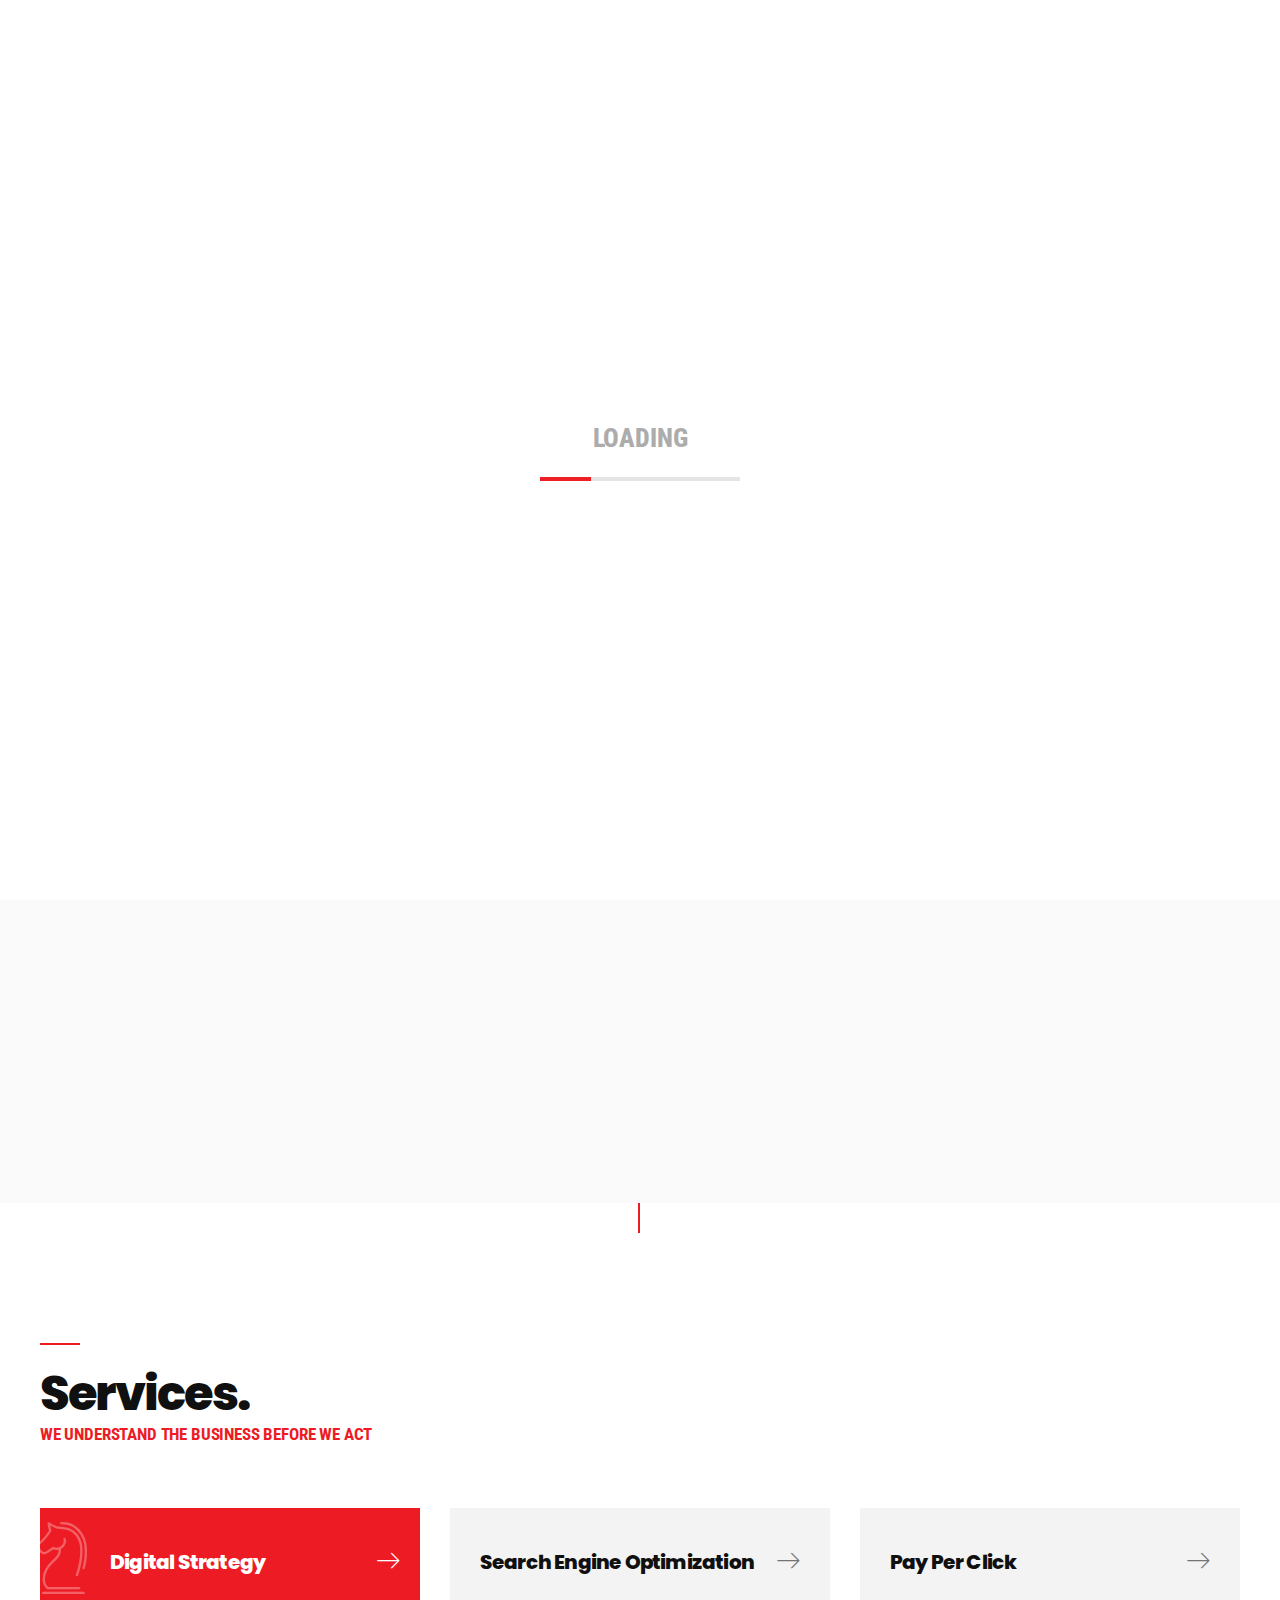
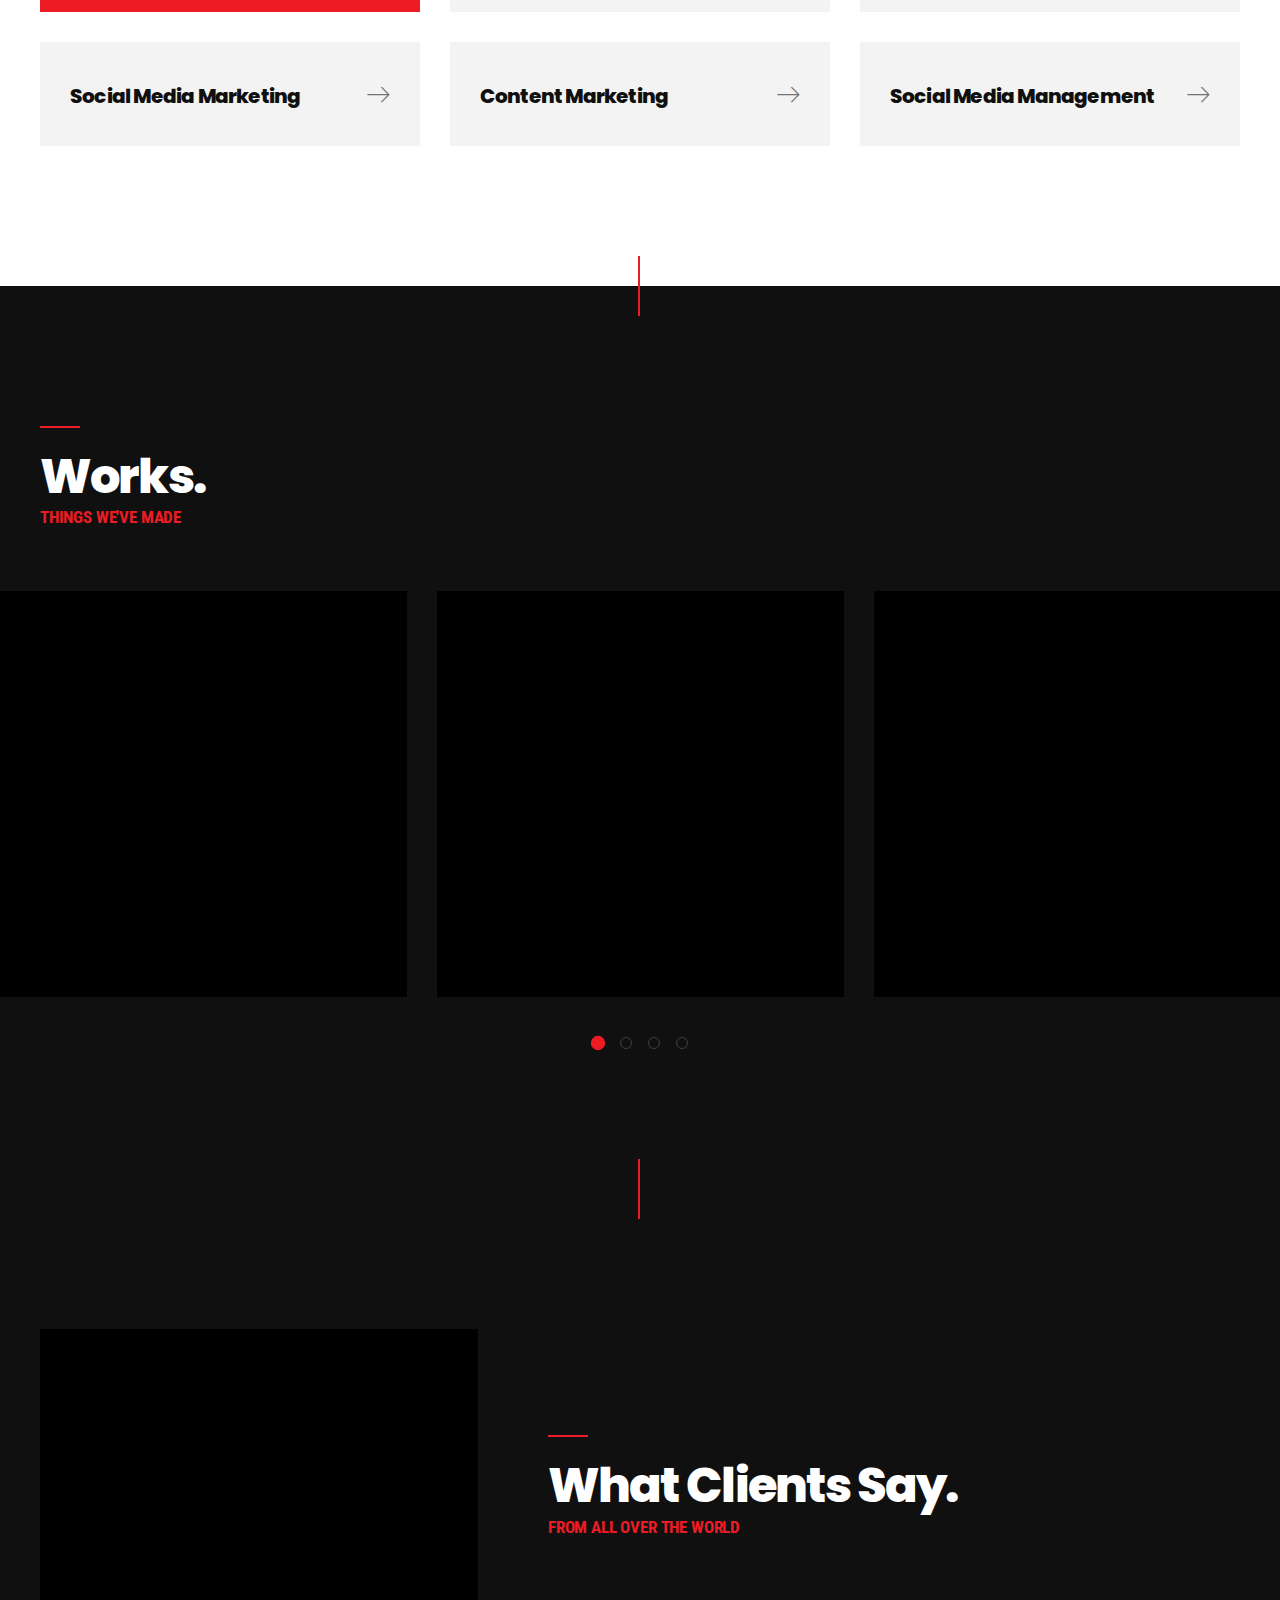
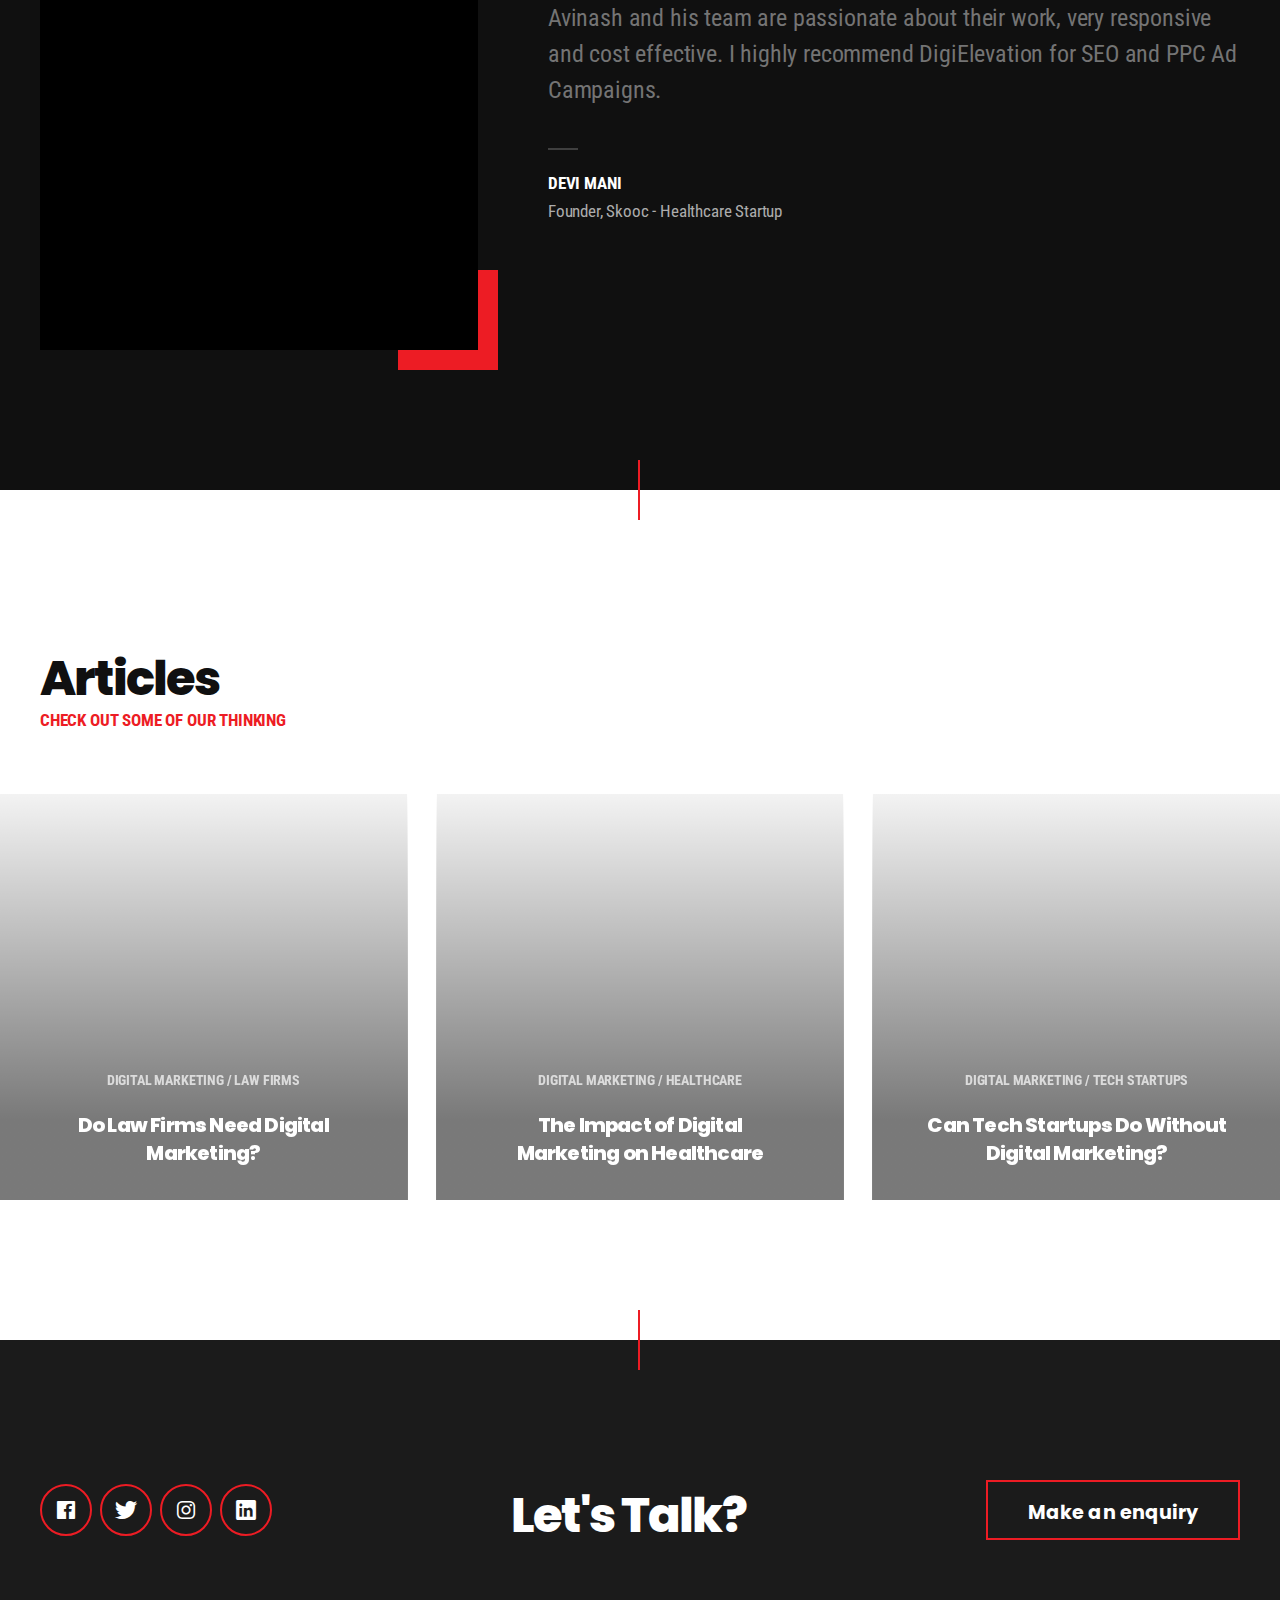
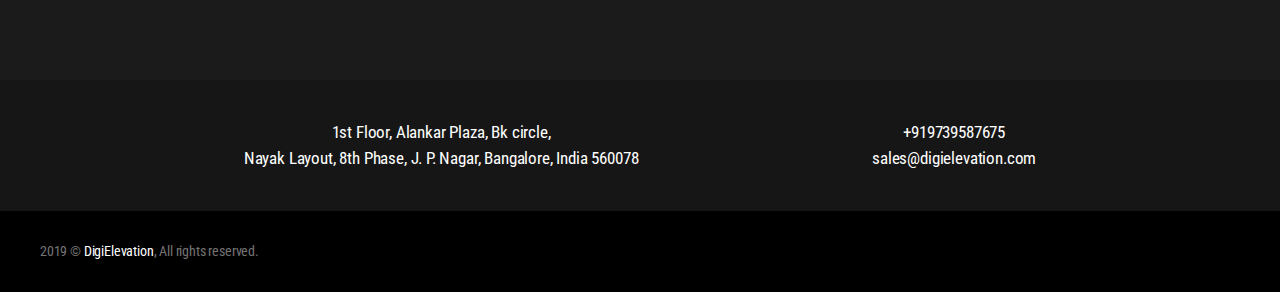
==== commit babd4466: "changed work folder name" ====
--- a/index.html
+++ b/index.html
@@ -272,7 +272,7 @@
                                     data-loop="true" data-center="true" data-autoplay="true" data-dots="true">
                                     <div class="item work-box">
                                         <div class="outer">
-                                            <div class="image pr__image__cover pr__ratio__square" data-src="assets/images/works/01.jpg"
+                                            <div class="image pr__image__cover pr__ratio__square" data-src="assets/images/Works/01.jpg"
                                                 data-uk-img=""></div>
                                             <div class="inner">
                                                 <h3 class="title uk-h4">Kevin P Bolger <br>& Associates</h3>
@@ -283,7 +283,7 @@
                                     </div>
                                     <div class="item work-box">
                                         <div class="outer">
-                                            <div class="image pr__image__cover pr__ratio__square" data-src="assets/images/works/02.jpg"
+                                            <div class="image pr__image__cover pr__ratio__square" data-src="assets/images/Works/02.jpg"
                                                 data-uk-img=""></div>
                                             <div class="inner">
                                                 <h3 class="title uk-h4">Relia Software</h3>
@@ -294,7 +294,7 @@
                                     </div>
                                     <div class="item work-box">
                                         <div class="outer">
-                                            <div class="image pr__image__cover pr__ratio__square" data-src="assets/images/works/04.jpg"
+                                            <div class="image pr__image__cover pr__ratio__square" data-src="assets/images/Works/04.jpg"
                                                 data-uk-img=""></div>
                                             <div class="inner">
                                                 <h3 class="title uk-h4">Runcaster</h3>
@@ -316,7 +316,7 @@
                                     </div> -->
                                     <div class="item work-box">
                                         <div class="outer">
-                                            <div class="image pr__image__cover pr__ratio__square" data-src="assets/images/works/05.jpg"
+                                            <div class="image pr__image__cover pr__ratio__square" data-src="assets/images/Works/05.jpg"
                                                 data-uk-img=""></div>
                                             <div class="inner">
                                                 <h3 class="title uk-h4">Skooc</h3>
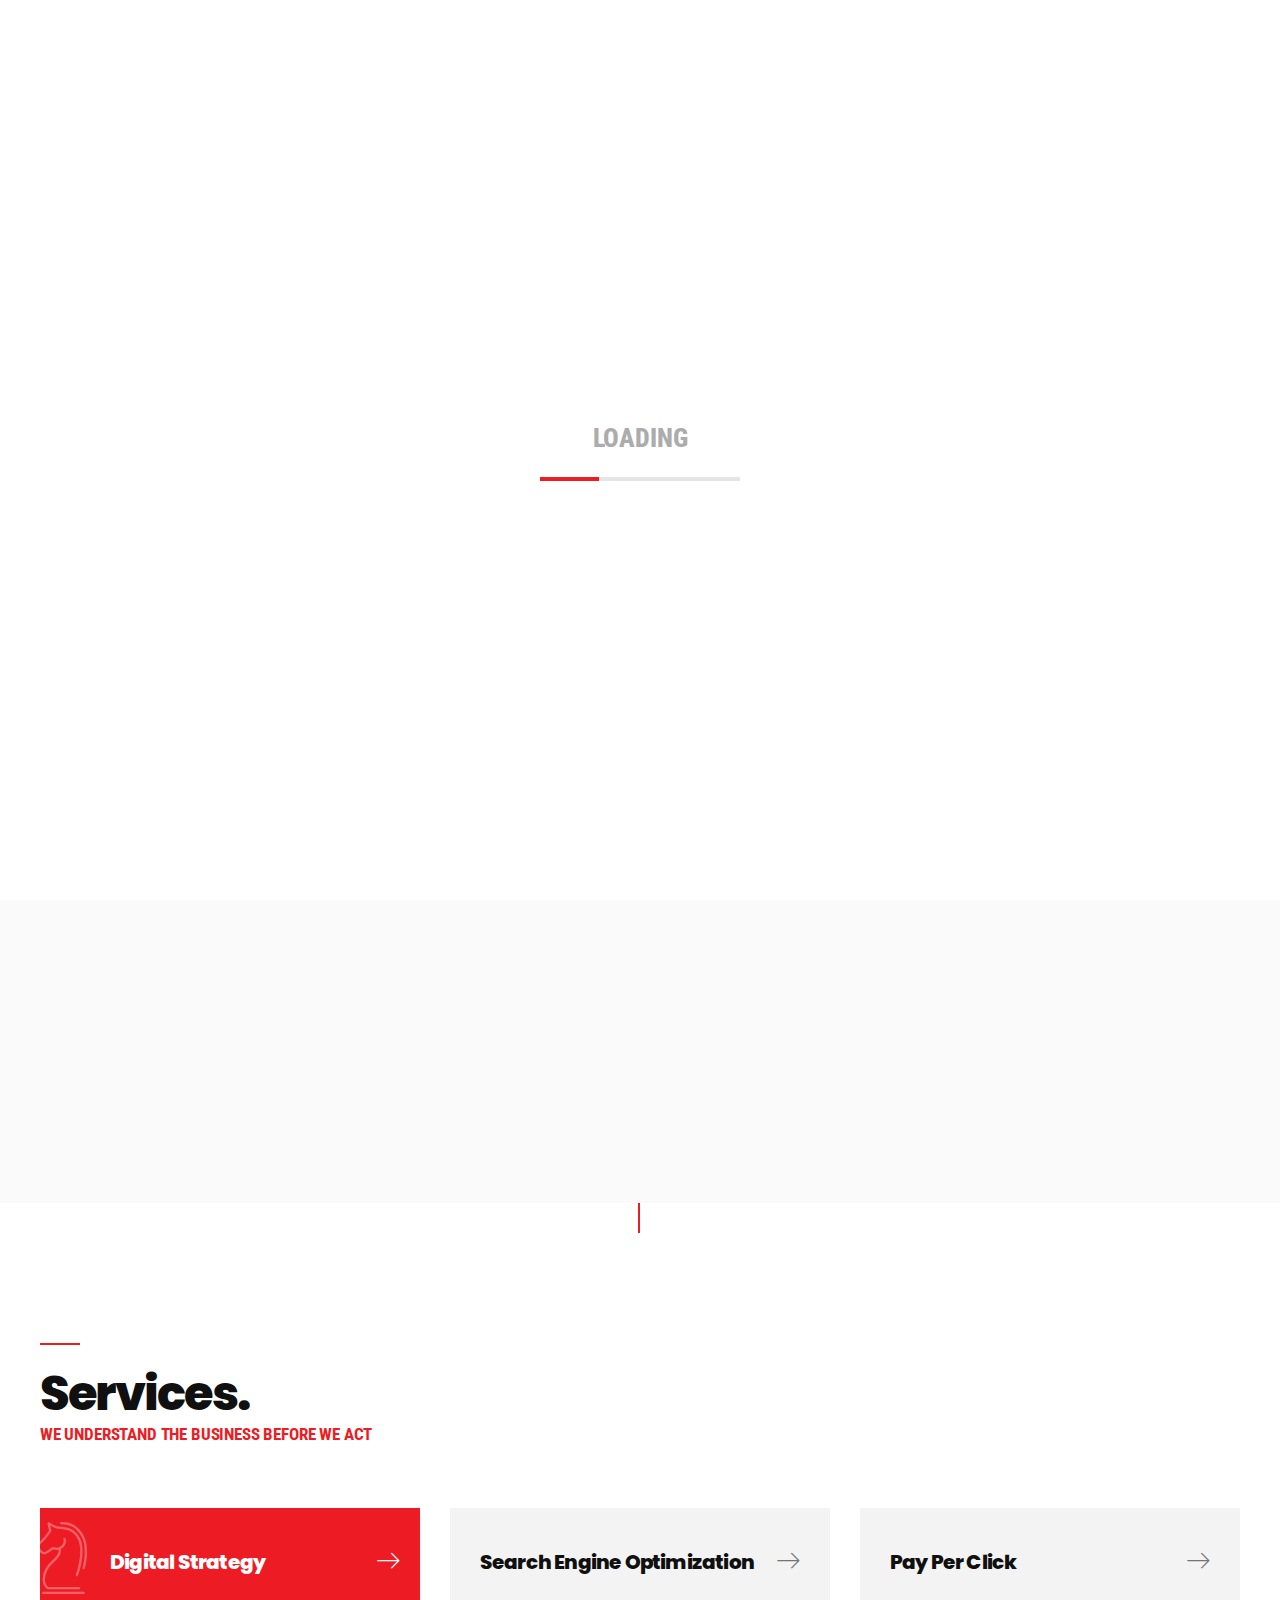
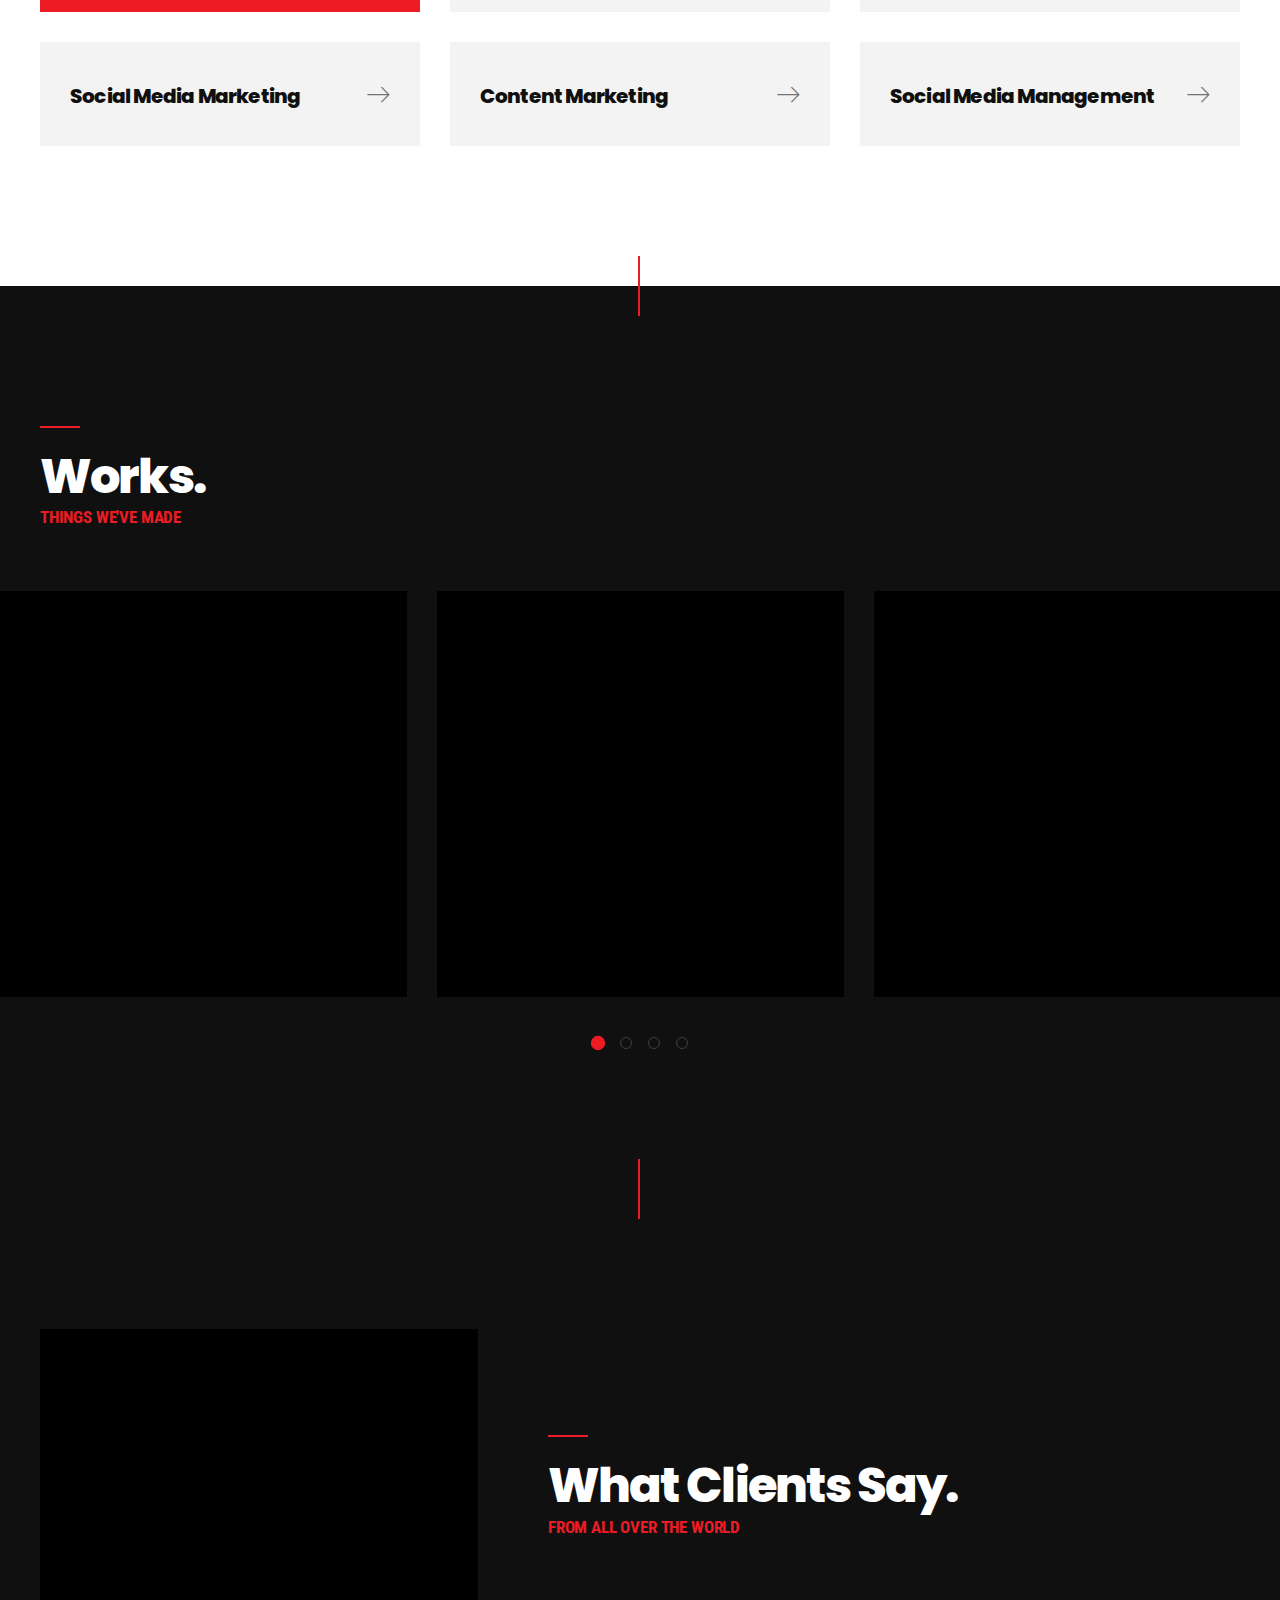
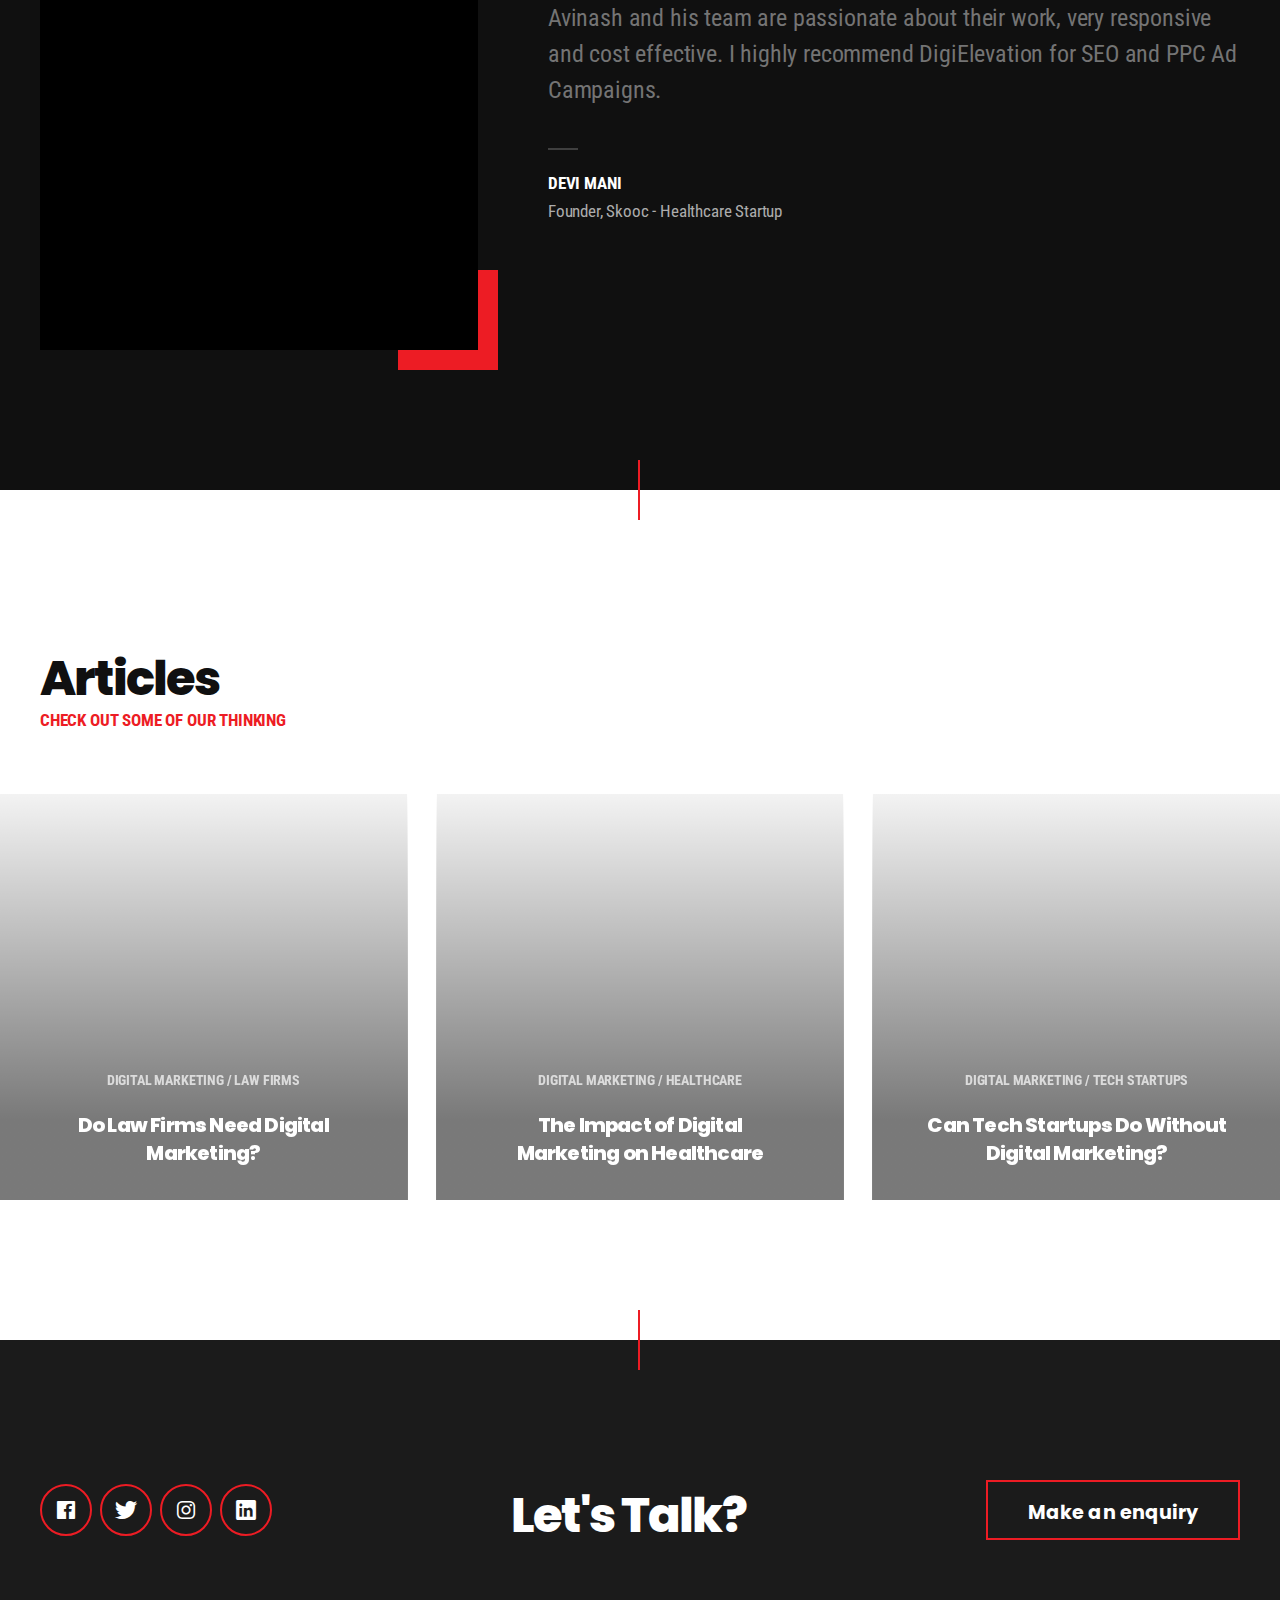
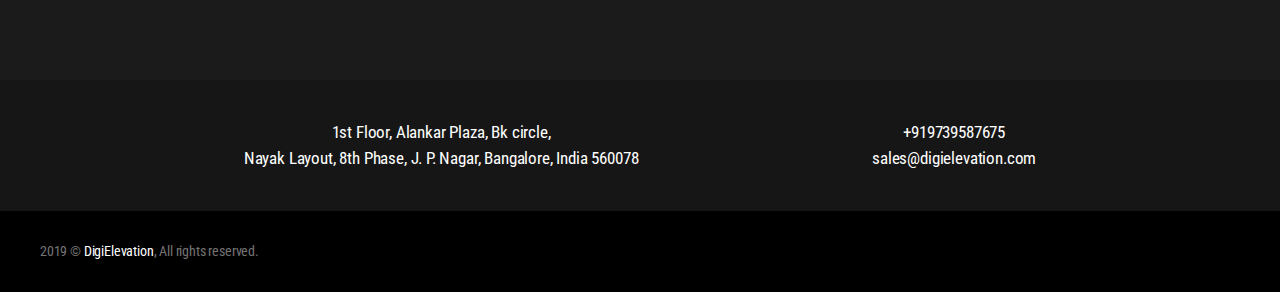
==== commit a9fba5c5: "Update index.html" ====
--- a/index.html
+++ b/index.html
@@ -54,7 +54,8 @@
         </div><!-- Mobile Nav End -->
 
         <div class="pr__wrapper" id="site-wrapper">
-          <div class="pr__hero__wrap" style="background-image: url('assets/images/digielevation_digital_marketing_agency.png'); background-size: 880px; background-position: 78.8%;" id="site-hero">
+<!--           <div class="pr__hero__wrap" style="background-image: url('assets/images/digielevation_digital_marketing_agency.png'); background-size: 880px; background-position: 78.8%;" id="site-hero"> -->
+          <div class="pr__hero__wrap"  id="site-hero">
 
                 <header class="pr__header" data-uk-sticky="top: 100vh; animation: uk-animation-slide-top;">
                     <div class="uk-container">
--- a/style.css
+++ b/style.css
@@ -191,7 +191,7 @@
         display: inline-block;
         width: 100%;
         height: 28px;
-        background-image: url("assets/images/logo.svg");
+        background-image: url("assets/images/Logo.svg");
         background-size: cover;
         background-repeat: no-repeat; }
         .brand1{
@@ -365,12 +365,17 @@
 
 /* Section: Hero */
 .pr__hero__wrap {
+  
   position: relative;
   background-color: #fafafa;
   background-repeat: no-repeat;
   background-size: 640px;
   background-position: left;
   display: block;
+/*    added image code here   */
+  background-image: url('assets/images/digielevation_digital_marketing_agency.png'); 
+  background-size: 880px; 
+  background-position: 78.8%;
   z-index: 99; }
   .pr__hero__wrap.pr__dark {
     background-color: #000; }
